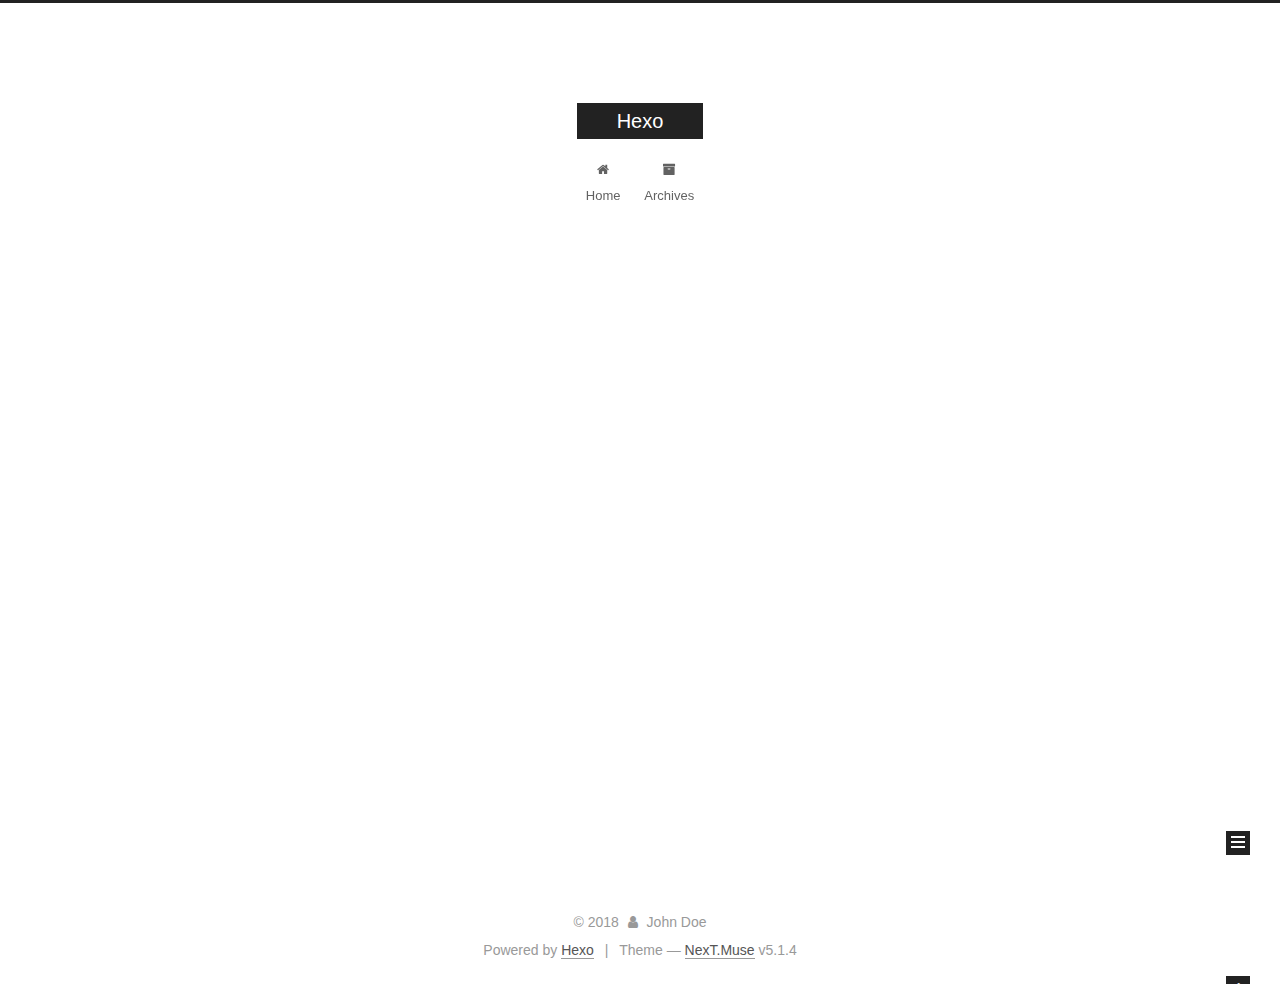
==== archives/index.html @ c9cc325c "Site updated: 2018-05-28 12:04:21" ====
<!DOCTYPE html>



  


<html class="theme-next muse use-motion" lang="">
<head>
  <meta charset="UTF-8"/>
<meta http-equiv="X-UA-Compatible" content="IE=edge" />
<meta name="viewport" content="width=device-width, initial-scale=1, maximum-scale=1"/>
<meta name="theme-color" content="#222">









<meta http-equiv="Cache-Control" content="no-transform" />
<meta http-equiv="Cache-Control" content="no-siteapp" />
















  
  
  <link href="/lib/fancybox/source/jquery.fancybox.css?v=2.1.5" rel="stylesheet" type="text/css" />







<link href="/lib/font-awesome/css/font-awesome.min.css?v=4.6.2" rel="stylesheet" type="text/css" />

<link href="/css/main.css?v=5.1.4" rel="stylesheet" type="text/css" />


  <link rel="apple-touch-icon" sizes="180x180" href="/images/apple-touch-icon-next.png?v=5.1.4">


  <link rel="icon" type="image/png" sizes="32x32" href="/images/favicon-32x32-next.png?v=5.1.4">


  <link rel="icon" type="image/png" sizes="16x16" href="/images/favicon-16x16-next.png?v=5.1.4">


  <link rel="mask-icon" href="/images/logo.svg?v=5.1.4" color="#222">





  <meta name="keywords" content="Hexo, NexT" />










<meta property="og:type" content="website">
<meta property="og:title" content="Hexo">
<meta property="og:url" content="http://yoursite.com/archives/index.html">
<meta property="og:site_name" content="Hexo">
<meta property="og:locale" content="default">
<meta name="twitter:card" content="summary">
<meta name="twitter:title" content="Hexo">



<script type="text/javascript" id="hexo.configurations">
  var NexT = window.NexT || {};
  var CONFIG = {
    root: '/',
    scheme: 'Muse',
    version: '5.1.4',
    sidebar: {"position":"left","display":"post","offset":12,"b2t":false,"scrollpercent":false,"onmobile":false},
    fancybox: true,
    tabs: true,
    motion: {"enable":true,"async":false,"transition":{"post_block":"fadeIn","post_header":"slideDownIn","post_body":"slideDownIn","coll_header":"slideLeftIn","sidebar":"slideUpIn"}},
    duoshuo: {
      userId: '0',
      author: 'Author'
    },
    algolia: {
      applicationID: '',
      apiKey: '',
      indexName: '',
      hits: {"per_page":10},
      labels: {"input_placeholder":"Search for Posts","hits_empty":"We didn't find any results for the search: ${query}","hits_stats":"${hits} results found in ${time} ms"}
    }
  };
</script>



  <link rel="canonical" href="http://yoursite.com/archives/"/>





  <title>Archive | Hexo</title>
  








</head>

<body itemscope itemtype="http://schema.org/WebPage" lang="default">

  
  
    
  

  <div class="container sidebar-position-left page-archive">
    <div class="headband"></div>

    <header id="header" class="header" itemscope itemtype="http://schema.org/WPHeader">
      <div class="header-inner"><div class="site-brand-wrapper">
  <div class="site-meta ">
    

    <div class="custom-logo-site-title">
      <a href="/"  class="brand" rel="start">
        <span class="logo-line-before"><i></i></span>
        <span class="site-title">Hexo</span>
        <span class="logo-line-after"><i></i></span>
      </a>
    </div>
      
        <p class="site-subtitle"></p>
      
  </div>

  <div class="site-nav-toggle">
    <button>
      <span class="btn-bar"></span>
      <span class="btn-bar"></span>
      <span class="btn-bar"></span>
    </button>
  </div>
</div>

<nav class="site-nav">
  

  
    <ul id="menu" class="menu">
      
        
        <li class="menu-item menu-item-home">
          <a href="/" rel="section">
            
              <i class="menu-item-icon fa fa-fw fa-home"></i> <br />
            
            Home
          </a>
        </li>
      
        
        <li class="menu-item menu-item-archives">
          <a href="/archives/" rel="section">
            
              <i class="menu-item-icon fa fa-fw fa-archive"></i> <br />
            
            Archives
          </a>
        </li>
      

      
    </ul>
  

  
</nav>



 </div>
    </header>

    <main id="main" class="main">
      <div class="main-inner">
        <div class="content-wrap">
          <div id="content" class="content">
            

  
  
  
  <div class="post-block archive">
    <div id="posts" class="posts-collapse">
      <span class="archive-move-on"></span>

      <span class="archive-page-counter">
        
        
        
          
        
        Um..! 3 posts in total. Keep on posting.
      </span>

      

        
        
        

        
          
          <div class="collection-title">
            <h1 class="archive-year" id="archive-year-2018">2018</h1>
          </div>
        
        

        

  <article class="post post-type-normal" itemscope itemtype="http://schema.org/Article">
    <header class="post-header">

      <h2 class="post-title">
        
            <a class="post-title-link" href="/2018/05/28/title/" itemprop="url">
              
                <span itemprop="name">title</span>
              
            </a>
        
      </h2>

      <div class="post-meta">
        <time class="post-time" itemprop="dateCreated"
              datetime="2018-05-28T11:27:52+08:00"
              content="2018-05-28" >
          05-28
        </time>
      </div>

    </header>
  </article>



      

        
        
        

        
        

        

  <article class="post post-type-normal" itemscope itemtype="http://schema.org/Article">
    <header class="post-header">

      <h2 class="post-title">
        
            <a class="post-title-link" href="/2018/05/28/hello-world/" itemprop="url">
              
                <span itemprop="name">Hello World</span>
              
            </a>
        
      </h2>

      <div class="post-meta">
        <time class="post-time" itemprop="dateCreated"
              datetime="2018-05-28T11:09:14+08:00"
              content="2018-05-28" >
          05-28
        </time>
      </div>

    </header>
  </article>



      

        
        
        

        
          
          <div class="collection-title">
            <h1 class="archive-year" id="archive-year-2017">2017</h1>
          </div>
        
        

        

  <article class="post post-type-normal" itemscope itemtype="http://schema.org/Article">
    <header class="post-header">

      <h2 class="post-title">
        
            <a class="post-title-link" href="/2017/04/10/查看电脑ssh_key命令行/" itemprop="url">
              
                <span itemprop="name">Untitled</span>
              
            </a>
        
      </h2>

      <div class="post-meta">
        <time class="post-time" itemprop="dateCreated"
              datetime="2017-04-10T11:03:25+08:00"
              content="2017-04-10" >
          04-10
        </time>
      </div>

    </header>
  </article>



      

    </div>
  </div>
  
  
  

  



          </div>
          


          

        </div>
        
          
  
  <div class="sidebar-toggle">
    <div class="sidebar-toggle-line-wrap">
      <span class="sidebar-toggle-line sidebar-toggle-line-first"></span>
      <span class="sidebar-toggle-line sidebar-toggle-line-middle"></span>
      <span class="sidebar-toggle-line sidebar-toggle-line-last"></span>
    </div>
  </div>

  <aside id="sidebar" class="sidebar">
    
    <div class="sidebar-inner">

      

      

      <section class="site-overview-wrap sidebar-panel sidebar-panel-active">
        <div class="site-overview">
          <div class="site-author motion-element" itemprop="author" itemscope itemtype="http://schema.org/Person">
            
              <p class="site-author-name" itemprop="name">John Doe</p>
              <p class="site-description motion-element" itemprop="description"></p>
          </div>

          <nav class="site-state motion-element">

            
              <div class="site-state-item site-state-posts">
              
                <a href="/archives/">
              
                  <span class="site-state-item-count">3</span>
                  <span class="site-state-item-name">posts</span>
                </a>
              </div>
            

            

            

          </nav>

          

          

          
          

          
          

          

        </div>
      </section>

      

      

    </div>
  </aside>


        
      </div>
    </main>

    <footer id="footer" class="footer">
      <div class="footer-inner">
        <div class="copyright">&copy; <span itemprop="copyrightYear">2018</span>
  <span class="with-love">
    <i class="fa fa-user"></i>
  </span>
  <span class="author" itemprop="copyrightHolder">John Doe</span>

  
</div>


  <div class="powered-by">Powered by <a class="theme-link" target="_blank" href="https://hexo.io">Hexo</a></div>



  <span class="post-meta-divider">|</span>



  <div class="theme-info">Theme &mdash; <a class="theme-link" target="_blank" href="https://github.com/iissnan/hexo-theme-next">NexT.Muse</a> v5.1.4</div>




        







        
      </div>
    </footer>

    
      <div class="back-to-top">
        <i class="fa fa-arrow-up"></i>
        
      </div>
    

    

  </div>

  

<script type="text/javascript">
  if (Object.prototype.toString.call(window.Promise) !== '[object Function]') {
    window.Promise = null;
  }
</script>









  












  
  
    <script type="text/javascript" src="/lib/jquery/index.js?v=2.1.3"></script>
  

  
  
    <script type="text/javascript" src="/lib/fastclick/lib/fastclick.min.js?v=1.0.6"></script>
  

  
  
    <script type="text/javascript" src="/lib/jquery_lazyload/jquery.lazyload.js?v=1.9.7"></script>
  

  
  
    <script type="text/javascript" src="/lib/velocity/velocity.min.js?v=1.2.1"></script>
  

  
  
    <script type="text/javascript" src="/lib/velocity/velocity.ui.min.js?v=1.2.1"></script>
  

  
  
    <script type="text/javascript" src="/lib/fancybox/source/jquery.fancybox.pack.js?v=2.1.5"></script>
  


  


  <script type="text/javascript" src="/js/src/utils.js?v=5.1.4"></script>

  <script type="text/javascript" src="/js/src/motion.js?v=5.1.4"></script>



  
  

  

  


  <script type="text/javascript" src="/js/src/bootstrap.js?v=5.1.4"></script>



  


  




	





  





  












  





  

  

  

  
  

  

  

  

</body>
</html>
---- css/main.css ----
/* normalize.css v3.0.2 | MIT License | git.io/normalize */
html {
  font-family: sans-serif; /* 1 */
  -ms-text-size-adjust: 100%; /* 2 */
  -webkit-text-size-adjust: 100%; /* 2 */
}
body {
  margin: 0;
}
article,
aside,
details,
figcaption,
figure,
footer,
header,
hgroup,
main,
menu,
nav,
section,
summary {
  display: block;
}
audio,
canvas,
progress,
video {
  display: inline-block; /* 1 */
  vertical-align: baseline; /* 2 */
}
audio:not([controls]) {
  display: none;
  height: 0;
}
[hidden],
template {
  display: none;
}
a {
  background-color: transparent;
}
a:active,
a:hover {
  outline: 0;
}
abbr[title] {
  border-bottom: 1px dotted;
}
b,
strong {
  font-weight: bold;
}
dfn {
  font-style: italic;
}
h1 {
  font-size: 2em;
  margin: 0.67em 0;
}
mark {
  background: #ff0;
  color: #000;
}
small {
  font-size: 80%;
}
sub,
sup {
  font-size: 75%;
  line-height: 0;
  position: relative;
  vertical-align: baseline;
}
sup {
  top: -0.5em;
}
sub {
  bottom: -0.25em;
}
img {
  border: 0;
}
svg:not(:root) {
  overflow: hidden;
}
figure {
  margin: 1em 40px;
}
hr {
  -moz-box-sizing: content-box;
  box-sizing: content-box;
  height: 0;
}
pre {
  overflow: auto;
}
code,
kbd,
pre,
samp {
  font-family: monospace, monospace;
  font-size: 1em;
}
button,
input,
optgroup,
select,
textarea {
  color: inherit; /* 1 */
  font: inherit; /* 2 */
  margin: 0; /* 3 */
}
button {
  overflow: visible;
}
button,
select {
  text-transform: none;
}
button,
html input[type="button"],
input[type="reset"],
input[type="submit"] {
  -webkit-appearance: button; /* 2 */
  cursor: pointer; /* 3 */
}
button[disabled],
html input[disabled] {
  cursor: default;
}
button::-moz-focus-inner,
input::-moz-focus-inner {
  border: 0;
  padding: 0;
}
input {
  line-height: normal;
}
input[type="checkbox"],
input[type="radio"] {
  box-sizing: border-box; /* 1 */
  padding: 0; /* 2 */
}
input[type="number"]::-webkit-inner-spin-button,
input[type="number"]::-webkit-outer-spin-button {
  height: auto;
}
input[type="search"] {
  -webkit-appearance: textfield; /* 1 */
  -moz-box-sizing: content-box;
  -webkit-box-sizing: content-box; /* 2 */
  box-sizing: content-box;
}
input[type="search"]::-webkit-search-cancel-button,
input[type="search"]::-webkit-search-decoration {
  -webkit-appearance: none;
}
fieldset {
  border: 1px solid #c0c0c0;
  margin: 0 2px;
  padding: 0.35em 0.625em 0.75em;
}
legend {
  border: 0; /* 1 */
  padding: 0; /* 2 */
}
textarea {
  overflow: auto;
}
optgroup {
  font-weight: bold;
}
table {
  border-collapse: collapse;
  border-spacing: 0;
}
td,
th {
  padding: 0;
}
::selection {
  background: #262a30;
  color: #fff;
}
body {
  position: relative;
  font-family: 'Lato', "PingFang SC", "Microsoft YaHei", sans-serif;
  font-size: 14px;
  line-height: 2;
  color: #555;
  background: #fff;
}
@media (max-width: 767px) {
  body {
    padding-right: 0 !important;
  }
}
@media (min-width: 768px) and (max-width: 991px) {
  body {
    padding-right: 0 !important;
  }
}
@media (min-width: 1600px) {
  body {
    font-size: 16px;
  }
}
h1,
h2,
h3,
h4,
h5,
h6 {
  margin: 0;
  padding: 0;
  font-weight: bold;
  line-height: 1.5;
  font-family: 'Lato', "PingFang SC", "Microsoft YaHei", sans-serif;
}
h2,
h3,
h4,
h5,
h6 {
  margin: 20px 0 15px;
}
h1 {
  font-size: 22px;
}
@media (max-width: 767px) {
  h1 {
    font-size: 18px;
  }
}
h2 {
  font-size: 20px;
}
@media (max-width: 767px) {
  h2 {
    font-size: 16px;
  }
}
h3 {
  font-size: 18px;
}
@media (max-width: 767px) {
  h3 {
    font-size: 14px;
  }
}
h4 {
  font-size: 16px;
}
@media (max-width: 767px) {
  h4 {
    font-size: 12px;
  }
}
h5 {
  font-size: 14px;
}
@media (max-width: 767px) {
  h5 {
    font-size: 10px;
  }
}
h6 {
  font-size: 12px;
}
@media (max-width: 767px) {
  h6 {
    font-size: 8px;
  }
}
p {
  margin: 0 0 20px 0;
}
a {
  color: #555;
  text-decoration: none;
  outline: none;
  border-bottom: 1px solid #999;
  word-wrap: break-word;
}
a:hover {
  color: #222;
  border-bottom-color: #222;
}
blockquote {
  margin: 0;
  padding: 0;
}
img {
  display: block;
  margin: auto;
  max-width: 100%;
  height: auto;
}
hr {
  margin: 40px 0;
  height: 3px;
  border: none;
  background-color: #ddd;
  background-image: repeating-linear-gradient(-45deg, #fff, #fff 4px, transparent 4px, transparent 8px);
}
blockquote {
  padding: 0 15px;
  color: #666;
  border-left: 4px solid #ddd;
}
blockquote cite::before {
  content: "-";
  padding: 0 5px;
}
dt {
  font-weight: 700;
}
dd {
  margin: 0;
  padding: 0;
}
kbd {
  border: 1px solid #ccc;
  border-radius: 0.2em;
  box-shadow: 0.1em 0.1em 0.2em rgba(0,0,0,0.1);
  background-color: #f9f9f9;
  font-family: inherit;
  background-image: -webkit-linear-gradient(top, #eee, #fff, #eee);
  padding: 0.1em 0.3em;
  white-space: nowrap;
}
.text-left {
  text-align: left;
}
.text-center {
  text-align: center;
}
.text-right {
  text-align: right;
}
.text-justify {
  text-align: justify;
}
.text-nowrap {
  white-space: nowrap;
}
.text-lowercase {
  text-transform: lowercase;
}
.text-uppercase {
  text-transform: uppercase;
}
.text-capitalize {
  text-transform: capitalize;
}
.center-block {
  display: block;
  margin-left: auto;
  margin-right: auto;
}
.clearfix:before,
.clearfix:after {
  content: " ";
  display: table;
}
.clearfix:after {
  clear: both;
}
.pullquote {
  width: 45%;
}
.pullquote.left {
  float: left;
  margin-left: 5px;
  margin-right: 10px;
}
.pullquote.right {
  float: right;
  margin-left: 10px;
  margin-right: 5px;
}
.affix.affix.affix {
  position: fixed;
}
.translation {
  margin-top: -20px;
  font-size: 14px;
  color: #999;
}
.scrollbar-measure {
  width: 100px;
  height: 100px;
  overflow: scroll;
  position: absolute;
  top: -9999px;
}
.use-motion .motion-element {
  opacity: 0;
}
table {
  margin: 20px 0;
  width: 100%;
  border-collapse: collapse;
  border-spacing: 0;
  border: 1px solid #ddd;
  font-size: 14px;
  table-layout: fixed;
  word-wrap: break-all;
}
table>tbody>tr:nth-of-type(odd) {
  background-color: #f9f9f9;
}
table>tbody>tr:hover {
  background-color: #f5f5f5;
}
caption,
th,
td {
  padding: 8px;
  text-align: left;
  vertical-align: middle;
  font-weight: normal;
}
th,
td {
  border-bottom: 3px solid #ddd;
  border-right: 1px solid #eee;
}
th {
  padding-bottom: 10px;
  font-weight: 700;
}
td {
  border-bottom-width: 1px;
}
html,
body {
  height: 100%;
}
.container {
  position: relative;
  min-height: 100%;
}
.header-inner {
  margin: 0 auto;
  padding: 100px 0 70px;
  width: 700px;
}
@media (min-width: 1600px) {
  .container .header-inner {
    width: 900px;
  }
}
.main {
  padding-bottom: 150px;
}
.main-inner {
  margin: 0 auto;
  width: 700px;
}
@media (min-width: 1600px) {
  .container .main-inner {
    width: 900px;
  }
}
.footer {
  position: absolute;
  left: 0;
  bottom: 0;
  width: 100%;
  min-height: 50px;
}
.footer-inner {
  box-sizing: border-box;
  margin: 20px auto;
  width: 700px;
}
@media (min-width: 1600px) {
  .container .footer-inner {
    width: 900px;
  }
}
pre,
.highlight {
  overflow: auto;
  margin: 20px 0;
  padding: 0;
  font-size: 13px;
  color: #4d4d4c;
  background: #f7f7f7;
  line-height: 1.6;
}
pre,
code {
  font-family: consolas, Menlo, "PingFang SC", "Microsoft YaHei", monospace;
}
code {
  padding: 2px 4px;
  word-wrap: break-word;
  color: #555;
  background: #eee;
  border-radius: 3px;
  font-size: 13px;
}
pre {
  padding: 10px;
}
pre code {
  padding: 0;
  color: #4d4d4c;
  background: none;
  text-shadow: none;
}
.highlight {
  border-radius: 1px;
}
.highlight pre {
  border: none;
  margin: 0;
  padding: 10px 0;
}
.highlight table {
  margin: 0;
  width: auto;
  border: none;
}
.highlight td {
  border: none;
  padding: 0;
}
.highlight figcaption {
  font-size: 1em;
  color: #4d4d4c;
  line-height: 1em;
  margin-bottom: 1em;
}
.highlight figcaption:before,
.highlight figcaption:after {
  content: " ";
  display: table;
}
.highlight figcaption:after {
  clear: both;
}
.highlight figcaption a {
  float: right;
  color: #4d4d4c;
}
.highlight figcaption a:hover {
  border-bottom-color: #4d4d4c;
}
.highlight .gutter pre {
  padding-left: 10px;
  padding-right: 10px;
  color: #869194;
  text-align: right;
  background-color: #eff2f3;
}
.highlight .code pre {
  width: 100%;
  padding-left: 10px;
  padding-right: 10px;
  background-color: #f7f7f7;
}
.highlight .line {
  height: 20px;
}
.gutter {
  -webkit-user-select: none;
  -moz-user-select: none;
  -ms-user-select: none;
  user-select: none;
}
.gist table {
  width: auto;
}
.gist table td {
  border: none;
}
pre .deletion {
  background: #fdd;
}
pre .addition {
  background: #dfd;
}
pre .meta {
  color: #8959a8;
}
pre .comment {
  color: #8e908c;
}
pre .variable,
pre .attribute,
pre .tag,
pre .regexp,
pre .ruby .constant,
pre .xml .tag .title,
pre .xml .pi,
pre .xml .doctype,
pre .html .doctype,
pre .css .id,
pre .css .class,
pre .css .pseudo {
  color: #c82829;
}
pre .number,
pre .preprocessor,
pre .built_in,
pre .literal,
pre .params,
pre .constant,
pre .command {
  color: #f5871f;
}
pre .ruby .class .title,
pre .css .rules .attribute,
pre .string,
pre .value,
pre .inheritance,
pre .header,
pre .ruby .symbol,
pre .xml .cdata,
pre .special,
pre .number,
pre .formula {
  color: #718c00;
}
pre .title,
pre .css .hexcolor {
  color: #3e999f;
}
pre .function,
pre .python .decorator,
pre .python .title,
pre .ruby .function .title,
pre .ruby .title .keyword,
pre .perl .sub,
pre .javascript .title,
pre .coffeescript .title {
  color: #4271ae;
}
pre .keyword,
pre .javascript .function {
  color: #8959a8;
}
.full-image.full-image.full-image.full-image {
  border: none;
  max-width: 100%;
  width: auto;
  margin: 20px auto 25px;
}
@media (min-width: 992px) {
  .full-image.full-image.full-image.full-image {
    max-width: none;
    width: 110%;
    margin: 25px -5%;
  }
}
.blockquote-center,
.page-home .post-type-quote blockquote,
.page-post-detail .post-type-quote blockquote {
  position: relative;
  margin: 40px 0;
  padding: 0;
  border-left: none;
  text-align: center;
}
.blockquote-center::before,
.page-home .post-type-quote blockquote::before,
.page-post-detail .post-type-quote blockquote::before,
.blockquote-center::after,
.page-home .post-type-quote blockquote::after,
.page-post-detail .post-type-quote blockquote::after {
  position: absolute;
  content: ' ';
  display: block;
  width: 100%;
  height: 24px;
  opacity: 0.2;
  background-repeat: no-repeat;
  background-position: 0 -6px;
  background-size: 22px 22px;
}
.blockquote-center::before,
.page-home .post-type-quote blockquote::before,
.page-post-detail .post-type-quote blockquote::before {
  top: -20px;
  background-image: url("../images/quote-l.svg");
  border-top: 1px solid #ccc;
}
.blockquote-center::after,
.page-home .post-type-quote blockquote::after,
.page-post-detail .post-type-quote blockquote::after {
  bottom: -20px;
  background-image: url("../images/quote-r.svg");
  border-bottom: 1px solid #ccc;
  background-position: 100% 8px;
}
.blockquote-center p,
.page-home .post-type-quote blockquote p,
.page-post-detail .post-type-quote blockquote p,
.blockquote-center div,
.page-home .post-type-quote blockquote div,
.page-post-detail .post-type-quote blockquote div {
  text-align: center;
}
.post .post-body .group-picture img {
  box-sizing: border-box;
  padding: 0 3px;
  border: none;
}
.post .group-picture-row {
  overflow: hidden;
  margin-top: 6px;
}
.post .group-picture-row:first-child {
  margin-top: 0;
}
.post .group-picture-column {
  float: left;
}
.page-post-detail .post-body .group-picture-column {
  float: none;
  margin-top: 10px;
  width: auto !important;
}
.page-post-detail .post-body .group-picture-column img {
  margin: 0 auto;
}
.page-archive .group-picture-container {
  overflow: hidden;
}
.page-archive .group-picture-row {
  float: left;
}
.page-archive .group-picture-row:first-child {
  margin-top: 6px;
}
.page-archive .group-picture-column {
  max-width: 150px;
  max-height: 150px;
}
.post-body .note {
  position: relative;
  padding: 15px;
  margin-bottom: 20px;
  border: 1px solid #eee;
  border-left-width: 5px;
  border-radius: 3px;
}
.post-body .note h2,
.post-body .note h3,
.post-body .note h4,
.post-body .note h5,
.post-body .note h6 {
  margin-top: 0;
  margin-bottom: 0;
  border-bottom: initial;
  padding-top: 0 !important;
}
.post-body .note p:first-child,
.post-body .note ul:first-child,
.post-body .note ol:first-child,
.post-body .note table:first-child,
.post-body .note pre:first-child,
.post-body .note blockquote:first-child {
  margin-top: 0;
}
.post-body .note p:last-child,
.post-body .note ul:last-child,
.post-body .note ol:last-child,
.post-body .note table:last-child,
.post-body .note pre:last-child,
.post-body .note blockquote:last-child {
  margin-bottom: 0;
}
.post-body .note.default {
  border-left-color: #777;
}
.post-body .note.default h2,
.post-body .note.default h3,
.post-body .note.default h4,
.post-body .note.default h5,
.post-body .note.default h6 {
  color: #777;
}
.post-body .note.primary {
  border-left-color: #6f42c1;
}
.post-body .note.primary h2,
.post-body .note.primary h3,
.post-body .note.primary h4,
.post-body .note.primary h5,
.post-body .note.primary h6 {
  color: #6f42c1;
}
.post-body .note.info {
  border-left-color: #428bca;
}
.post-body .note.info h2,
.post-body .note.info h3,
.post-body .note.info h4,
.post-body .note.info h5,
.post-body .note.info h6 {
  color: #428bca;
}
.post-body .note.success {
  border-left-color: #5cb85c;
}
.post-body .note.success h2,
.post-body .note.success h3,
.post-body .note.success h4,
.post-body .note.success h5,
.post-body .note.success h6 {
  color: #5cb85c;
}
.post-body .note.warning {
  border-left-color: #f0ad4e;
}
.post-body .note.warning h2,
.post-body .note.warning h3,
.post-body .note.warning h4,
.post-body .note.warning h5,
.post-body .note.warning h6 {
  color: #f0ad4e;
}
.post-body .note.danger {
  border-left-color: #d9534f;
}
.post-body .note.danger h2,
.post-body .note.danger h3,
.post-body .note.danger h4,
.post-body .note.danger h5,
.post-body .note.danger h6 {
  color: #d9534f;
}
.post-body .label {
  display: inline;
  padding: 0 2px;
  white-space: nowrap;
}
.post-body .label.default {
  background-color: #f0f0f0;
}
.post-body .label.primary {
  background-color: #efe6f7;
}
.post-body .label.info {
  background-color: #e5f2f8;
}
.post-body .label.success {
  background-color: #e7f4e9;
}
.post-body .label.warning {
  background-color: #fcf6e1;
}
.post-body .label.danger {
  background-color: #fae8eb;
}
.post-body .tabs {
  position: relative;
  display: block;
  margin-bottom: 20px;
  padding-top: 10px;
}
.post-body .tabs ul.nav-tabs {
  margin: 0;
  padding: 0;
  display: flex;
  margin-bottom: -1px;
}
@media (max-width: 413px) {
  .post-body .tabs ul.nav-tabs {
    display: block;
    margin-bottom: 5px;
  }
}
.post-body .tabs ul.nav-tabs li.tab {
  list-style-type: none !important;
  margin: 0 0.25em 0 0;
  border-top: 3px solid transparent;
  border-left: 1px solid transparent;
  border-right: 1px solid transparent;
}
@media (max-width: 413px) {
  .post-body .tabs ul.nav-tabs li.tab {
    margin: initial;
    border-top: 1px solid transparent;
    border-left: 3px solid transparent;
    border-right: 1px solid transparent;
    border-bottom: 1px solid transparent;
  }
}
.post-body .tabs ul.nav-tabs li.tab a {
  outline: 0;
  border-bottom: initial;
  display: block;
  line-height: 1.8em;
  padding: 0.25em 0.75em;
  transition-duration: 0.2s;
  transition-timing-function: ease-out;
  transition-delay: 0s;
}
.post-body .tabs ul.nav-tabs li.tab a i {
  width: 1.285714285714286em;
}
.post-body .tabs ul.nav-tabs li.tab.active {
  border-top: 3px solid #fc6423;
  border-left: 1px solid #ddd;
  border-right: 1px solid #ddd;
  background-color: #fff;
}
@media (max-width: 413px) {
  .post-body .tabs ul.nav-tabs li.tab.active {
    border-top: 1px solid #ddd;
    border-left: 3px solid #fc6423;
    border-right: 1px solid #ddd;
    border-bottom: 1px solid #ddd;
  }
}
.post-body .tabs ul.nav-tabs li.tab.active a {
  cursor: default;
  color: #555;
}
.post-body .tabs .tab-content {
  background-color: #fff;
}
.post-body .tabs .tab-content .tab-pane {
  border: 1px solid #ddd;
  padding: 20px 20px 0 20px;
}
.post-body .tabs .tab-content .tab-pane:not(.active) {
  display: none !important;
}
.post-body .tabs .tab-content .tab-pane.active {
  display: block !important;
}
.btn {
  display: inline-block;
  padding: 0 20px;
  font-size: 14px;
  color: #fff;
  background: #222;
  border: 2px solid #222;
  text-decoration: none;
  border-radius: 0;
  transition-property: background-color;
  transition-duration: 0.2s;
  transition-timing-function: ease-in-out;
  transition-delay: 0s;
  line-height: 2;
}
.btn:hover {
  border-color: #222;
  color: #222;
  background: #fff;
}
.btn +.btn {
  margin: 0 0 8px 8px;
}
.btn .fa-fw {
  width: 1.285714285714286em;
  text-align: left;
}
.btn-bar {
  display: block;
  width: 22px;
  height: 2px;
  background: #555;
  border-radius: 1px;
}
.btn-bar+.btn-bar {
  margin-top: 4px;
}
.pagination {
  margin: 120px 0 40px;
  text-align: center;
  border-top: 1px solid #eee;
}
.page-number-basic,
.pagination .prev,
.pagination .next,
.pagination .page-number,
.pagination .space {
  display: inline-block;
  position: relative;
  top: -1px;
  margin: 0 10px;
  padding: 0 11px;
}
@media (max-width: 767px) {
  .page-number-basic,
  .pagination .prev,
  .pagination .next,
  .pagination .page-number,
  .pagination .space {
    margin: 0 5px;
  }
}
.pagination .prev,
.pagination .next,
.pagination .page-number {
  border-bottom: 0;
  border-top: 1px solid #eee;
  transition-property: border-color;
  transition-duration: 0.2s;
  transition-timing-function: ease-in-out;
  transition-delay: 0s;
}
.pagination .prev:hover,
.pagination .next:hover,
.pagination .page-number:hover {
  border-top-color: #222;
}
.pagination .space {
  padding: 0;
  margin: 0;
}
.pagination .prev {
  margin-left: 0;
}
.pagination .next {
  margin-right: 0;
}
.pagination .page-number.current {
  color: #fff;
  background: #ccc;
  border-top-color: #ccc;
}
@media (max-width: 767px) {
  .pagination {
    border-top: none;
  }
  .pagination .prev,
  .pagination .next,
  .pagination .page-number {
    margin-bottom: 10px;
    border-top: 0;
    border-bottom: 1px solid #eee;
    padding: 0 10px;
  }
  .pagination .prev:hover,
  .pagination .next:hover,
  .pagination .page-number:hover {
    border-bottom-color: #222;
  }
}
.comments {
  margin: 60px 20px 0;
}
.tag-cloud {
  text-align: center;
}
.tag-cloud a {
  display: inline-block;
  margin: 10px;
}
.back-to-top {
  box-sizing: border-box;
  position: fixed;
  bottom: -100px;
  right: 30px;
  z-index: 1050;
  padding: 0 6px;
  width: 24px;
  background: #222;
  font-size: 12px;
  opacity: 1;
  color: #fff;
  cursor: pointer;
  text-align: center;
  -webkit-transform: translateZ(0);
  transition-property: bottom;
  transition-duration: 0.2s;
  transition-timing-function: ease-in-out;
  transition-delay: 0s;
}
@media (min-width: 768px) and (max-width: 991px) {
  .back-to-top {
    display: none !important;
  }
}
@media (max-width: 767px) {
  .back-to-top {
    display: none !important;
  }
}
.back-to-top.back-to-top-on {
  bottom: 19px;
}
.header {
  background: transparent;
}
.header-inner {
  position: relative;
}
.headband {
  height: 3px;
  background: #222;
}
.site-meta {
  margin: 0;
  text-align: center;
}
@media (max-width: 767px) {
  .site-meta {
    text-align: center;
  }
}
.brand {
  position: relative;
  display: inline-block;
  padding: 0 40px;
  color: #fff;
  background: #222;
  border-bottom: none;
}
.brand:hover {
  color: #fff;
}
.logo {
  display: inline-block;
  margin-right: 5px;
  line-height: 36px;
  vertical-align: top;
}
.site-title {
  display: inline-block;
  vertical-align: top;
  line-height: 36px;
  font-size: 20px;
  font-weight: normal;
  font-family: 'Lato', "PingFang SC", "Microsoft YaHei", sans-serif;
}
.site-subtitle {
  margin-top: 10px;
  font-size: 13px;
  color: #999;
}
.use-motion .brand {
  opacity: 0;
}
.use-motion .logo,
.use-motion .site-title,
.use-motion .site-subtitle {
  opacity: 0;
  position: relative;
  top: -10px;
}
.site-nav-toggle {
  display: none;
  position: absolute;
  top: 10px;
  left: 10px;
}
@media (max-width: 767px) {
  .site-nav-toggle {
    display: block;
  }
}
.site-nav-toggle button {
  margin-top: 2px;
  padding: 9px 10px;
  background: transparent;
  border: none;
}
@media (max-width: 767px) {
  .site-nav {
    display: none;
    margin: 0 -10px;
    padding: 0 10px;
    clear: both;
    border-top: 1px solid #ddd;
  }
}
@media (min-width: 768px) and (max-width: 991px) {
  .site-nav {
    display: block !important;
  }
}
@media (min-width: 992px) {
  .site-nav {
    display: block !important;
  }
}
.menu {
  margin-top: 20px;
  padding-left: 0;
  text-align: center;
}
.menu .menu-item {
  display: inline-block;
  margin: 0 10px;
  list-style: none;
}
@media screen and (max-width: 767px) {
  .menu .menu-item {
    margin-top: 10px;
  }
}
.menu .menu-item a {
  display: block;
  font-size: 13px;
  line-height: inherit;
  border-bottom: 1px solid transparent;
  transition-property: border-color;
  transition-duration: 0.2s;
  transition-timing-function: ease-in-out;
  transition-delay: 0s;
}
.menu .menu-item a:hover {
  border-bottom-color: #222;
}
.menu .menu-item .fa {
  margin-right: 5px;
}
.use-motion .menu-item {
  opacity: 0;
}
.post-body {
  font-family: 'Lato', "PingFang SC", "Microsoft YaHei", sans-serif;
}
@media (max-width: 767px) {
  .post-body {
    word-break: break-word;
  }
}
.post-body .fancybox img {
  display: block !important;
  margin: 0 auto;
  cursor: pointer;
  cursor: zoom-in;
  cursor: -webkit-zoom-in;
}
.post-body .image-caption,
.post-body .figure .caption {
  margin: -20px auto 15px;
  text-align: center;
  font-size: 14px;
  color: #999;
  font-weight: bold;
  line-height: 1;
}
.post-sticky-flag {
  display: inline-block;
  font-size: 16px;
  -ms-transform: rotate(30deg);
  -webkit-transform: rotate(30deg);
  -moz-transform: rotate(30deg);
  -ms-transform: rotate(30deg);
  -o-transform: rotate(30deg);
  transform: rotate(30deg);
}
.use-motion .post-block,
.use-motion .pagination,
.use-motion .comments {
  opacity: 0;
}
.use-motion .post-header {
  opacity: 0;
}
.use-motion .post-body {
  opacity: 0;
}
.use-motion .collection-title {
  opacity: 0;
}
.posts-expand {
  padding-top: 40px;
}
@media (max-width: 767px) {
  .posts-expand {
    margin: 0 20px;
  }
  .post-body pre .gutter pre {
    padding-right: 10px;
  }
  .post-body .highlight {
    margin-left: 0px;
    margin-right: 0px;
    padding: 0;
  }
  .post-body .highlight .gutter pre {
    padding-right: 10px;
  }
}
@media (min-width: 992px) {
  .posts-expand .post-body {
    text-align: justify;
  }
}
.posts-expand .post-body h2,
.posts-expand .post-body h3,
.posts-expand .post-body h4,
.posts-expand .post-body h5,
.posts-expand .post-body h6 {
  padding-top: 10px;
}
.posts-expand .post-body h2 .header-anchor,
.posts-expand .post-body h3 .header-anchor,
.posts-expand .post-body h4 .header-anchor,
.posts-expand .post-body h5 .header-anchor,
.posts-expand .post-body h6 .header-anchor {
  float: right;
  margin-left: 10px;
  color: #ccc;
  border-bottom-style: none;
  visibility: hidden;
}
.posts-expand .post-body h2 .header-anchor:hover,
.posts-expand .post-body h3 .header-anchor:hover,
.posts-expand .post-body h4 .header-anchor:hover,
.posts-expand .post-body h5 .header-anchor:hover,
.posts-expand .post-body h6 .header-anchor:hover {
  color: inherit;
}
.posts-expand .post-body h2:hover .header-anchor,
.posts-expand .post-body h3:hover .header-anchor,
.posts-expand .post-body h4:hover .header-anchor,
.posts-expand .post-body h5:hover .header-anchor,
.posts-expand .post-body h6:hover .header-anchor {
  visibility: visible;
}
.posts-expand .post-body ul li {
  list-style: circle;
}
.posts-expand .post-body img {
  box-sizing: border-box;
  margin: auto;
  padding: 3px;
  border: 1px solid #ddd;
}
.posts-expand .post-body .fancybox img {
  margin: 0 auto 25px;
}
@media (max-width: 767px) {
  .posts-collapse {
    margin: 0 20px;
  }
  .posts-collapse .post-title,
  .posts-collapse .post-meta {
    display: block;
    width: auto;
    text-align: left;
  }
}
.posts-collapse {
  position: relative;
  z-index: 1010;
  margin-left: 55px;
}
.posts-collapse::after {
  content: " ";
  position: absolute;
  top: 20px;
  left: 0;
  margin-left: -2px;
  width: 4px;
  height: 100%;
  background: #f5f5f5;
  z-index: -1;
}
@media (max-width: 767px) {
  .posts-collapse {
    margin: 0 20px;
  }
}
.posts-collapse .collection-title {
  position: relative;
  margin: 60px 0;
}
.posts-collapse .collection-title h1,
.posts-collapse .collection-title h2 {
  margin-left: 20px;
}
.posts-collapse .collection-title small {
  color: #bbb;
  margin-left: 5px;
}
.posts-collapse .collection-title::before {
  content: " ";
  position: absolute;
  left: 0;
  top: 50%;
  margin-left: -4px;
  margin-top: -4px;
  width: 8px;
  height: 8px;
  background: #bbb;
  border-radius: 50%;
}
.posts-collapse .post {
  margin: 30px 0;
}
.posts-collapse .post-header {
  position: relative;
  transition-duration: 0.2s;
  transition-timing-function: ease-in-out;
  transition-delay: 0s;
  transition-property: border;
  border-bottom: 1px dashed #ccc;
}
.posts-collapse .post-header::before {
  content: " ";
  position: absolute;
  left: 0;
  top: 12px;
  width: 6px;
  height: 6px;
  margin-left: -4px;
  background: #bbb;
  border-radius: 50%;
  border: 1px solid #fff;
  transition-duration: 0.2s;
  transition-timing-function: ease-in-out;
  transition-delay: 0s;
  transition-property: background;
}
.posts-collapse .post-header:hover {
  border-bottom-color: #666;
}
.posts-collapse .post-header:hover::before {
  background: #222;
}
.posts-collapse .post-meta {
  position: absolute;
  font-size: 12px;
  left: 20px;
  top: 5px;
}
.posts-collapse .post-comments-count {
  display: none;
}
.posts-collapse .post-title {
  margin-left: 60px;
  font-size: 16px;
  font-weight: normal;
  line-height: inherit;
}
.posts-collapse .post-title::after {
  margin-left: 3px;
  opacity: 0.6;
}
.posts-collapse .post-title a {
  color: #666;
  border-bottom: none;
}
.page-home .post-type-quote .post-header,
.page-post-detail .post-type-quote .post-header,
.page-home .post-type-quote .post-tags,
.page-post-detail .post-type-quote .post-tags {
  display: none;
}
.posts-expand .post-title {
  text-align: center;
  word-break: break-word;
  font-weight: 400;
}
.posts-expand .post-title-link {
  display: inline-block;
  position: relative;
  color: #555;
  border-bottom: none;
  line-height: 1.2;
  vertical-align: top;
}
.posts-expand .post-title-link::before {
  content: "";
  position: absolute;
  width: 100%;
  height: 2px;
  bottom: 0;
  left: 0;
  background-color: #000;
  visibility: hidden;
  -webkit-transform: scaleX(0);
  -moz-transform: scaleX(0);
  -ms-transform: scaleX(0);
  -o-transform: scaleX(0);
  transform: scaleX(0);
  transition-duration: 0.2s;
  transition-timing-function: ease-in-out;
  transition-delay: 0s;
}
.posts-expand .post-title-link:hover::before {
  visibility: visible;
  -webkit-transform: scaleX(1);
  -moz-transform: scaleX(1);
  -ms-transform: scaleX(1);
  -o-transform: scaleX(1);
  transform: scaleX(1);
}
.posts-expand .post-title-link .fa {
  font-size: 16px;
}
.posts-expand .post-meta {
  margin: 3px 0 60px 0;
  color: #999;
  font-family: 'Lato', "PingFang SC", "Microsoft YaHei", sans-serif;
  font-size: 12px;
  text-align: center;
}
.posts-expand .post-meta .post-category-list {
  display: inline-block;
  margin: 0;
  padding: 3px;
}
.posts-expand .post-meta .post-category-list-link {
  color: #999;
}
.posts-expand .post-meta .post-description {
  font-size: 14px;
  margin-top: 2px;
}
.post-meta-divider {
  margin: 0 0.5em;
}
.post-meta-item-icon {
  margin-right: 3px;
}
@media (min-width: 768px) and (max-width: 991px) {
  .post-meta-item-icon {
    display: inline-block;
  }
}
@media (max-width: 767px) {
  .post-meta-item-icon {
    display: inline-block;
  }
}
@media (min-width: 768px) and (max-width: 991px) {
  .post-meta-item-text {
    display: none;
  }
}
@media (max-width: 767px) {
  .post-meta-item-text {
    display: none;
  }
}
@media (max-width: 767px) {
  .posts-expand .post-comments-count {
    display: none;
  }
}
.post-button {
  margin-top: 40px;
}
.posts-expand .post-tags {
  margin-top: 40px;
  text-align: center;
}
.posts-expand .post-tags a {
  display: inline-block;
  margin-right: 10px;
  font-size: 13px;
}
.post-nav {
  display: table;
  margin-top: 15px;
  width: 100%;
  border-top: 1px solid #eee;
}
.post-nav-divider {
  display: table-cell;
  width: 10%;
}
.post-nav-item {
  display: table-cell;
  padding: 10px 0 0 0;
  width: 45%;
  vertical-align: top;
}
.post-nav-item a {
  position: relative;
  display: block;
  line-height: 25px;
  font-size: 14px;
  color: #555;
  border-bottom: none;
}
.post-nav-item a:hover {
  color: #222;
  border-bottom: none;
}
.post-nav-item a:active {
  top: 2px;
}
.post-nav-item .fa {
  position: absolute;
  top: 8px;
  left: 0;
  font-size: 12px;
}
.post-nav-next a {
  padding-left: 15px;
}
.post-nav-prev {
  text-align: right;
}
.post-nav-prev a {
  padding-right: 15px;
}
.post-nav-prev .fa {
  right: 0;
  left: auto;
}
.posts-expand .post-eof {
  display: block;
  margin: 80px auto 60px;
  width: 8%;
  height: 1px;
  background: #ccc;
  text-align: center;
}
.post:last-child .post-eof.post-eof.post-eof {
  display: none;
}
.post-gallery {
  display: table;
  table-layout: fixed;
  width: 100%;
  border-collapse: separate;
}
.post-gallery-row {
  display: table-row;
}
.post-gallery .post-gallery-img {
  display: table-cell;
  text-align: center;
  vertical-align: middle;
  border: none;
}
.post-gallery .post-gallery-img img {
  max-width: 100%;
  max-height: 100%;
  border: none;
}
.fancybox-close,
.fancybox-close:hover {
  border: none;
}
.rtl.post-body p,
.rtl.post-body a,
.rtl.post-body h1,
.rtl.post-body h2,
.rtl.post-body h3,
.rtl.post-body h4,
.rtl.post-body h5,
.rtl.post-body h6,
.rtl.post-body li,
.rtl.post-body ul,
.rtl.post-body ol {
  direction: rtl;
  font-family: UKIJ Ekran;
}
.rtl.post-title {
  font-family: UKIJ Ekran;
}
.sidebar {
  position: fixed;
  right: 0;
  top: 0;
  bottom: 0;
  width: 0;
  z-index: 1040;
  box-shadow: inset 0 2px 6px #000;
  background: #222;
  -webkit-transform: translateZ(0);
}
.sidebar a {
  color: #999;
  border-bottom-color: #555;
}
.sidebar a:hover {
  color: #eee;
}
@media (min-width: 768px) and (max-width: 991px) {
  .sidebar {
    display: none !important;
  }
}
@media (max-width: 767px) {
  .sidebar {
    display: none !important;
  }
}
.sidebar-inner {
  position: relative;
  padding: 20px 10px;
  color: #999;
  text-align: center;
}
.site-overview-wrap {
  overflow: hidden;
}
.site-overview {
  overflow-y: auto;
  overflow-x: hidden;
}
.sidebar-toggle {
  position: fixed;
  right: 30px;
  bottom: 45px;
  width: 14px;
  height: 14px;
  padding: 5px;
  background: #222;
  line-height: 0;
  z-index: 1050;
  cursor: pointer;
  -webkit-transform: translateZ(0);
}
@media (min-width: 768px) and (max-width: 991px) {
  .sidebar-toggle {
    display: none !important;
  }
}
@media (max-width: 767px) {
  .sidebar-toggle {
    display: none !important;
  }
}
.sidebar-toggle-line {
  position: relative;
  display: inline-block;
  vertical-align: top;
  height: 2px;
  width: 100%;
  background: #fff;
  margin-top: 3px;
}
.sidebar-toggle-line:first-child {
  margin-top: 0;
}
.site-author-image {
  display: block;
  margin: 0 auto;
  padding: 2px;
  max-width: 96px;
  height: auto;
  border: 2px solid #333;
}
.site-author-name {
  margin: 5px 0 0;
  text-align: center;
  color: #f5f5f5;
  font-weight: normal;
}
.site-description {
  margin-top: 5px;
  text-align: center;
  font-size: 14px;
  color: #999;
}
.site-state {
  overflow: hidden;
  line-height: 1.4;
  white-space: nowrap;
  text-align: center;
}
.site-state-item {
  display: inline-block;
  padding: 0 15px;
  border-left: 1px solid #333;
}
.site-state-item:first-child {
  border-left: none;
}
.site-state-item a {
  border-bottom: none;
}
.site-state-item-count {
  display: block;
  text-align: center;
  color: inherit;
  font-weight: 600;
  font-size: 18px;
}
.site-state-item-name {
  font-size: 13px;
  color: inherit;
}
.feed-link {
  margin-top: 20px;
}
.feed-link a {
  display: inline-block;
  padding: 0 15px;
  color: #fc6423;
  border: 1px solid #fc6423;
  border-radius: 4px;
}
.feed-link a i {
  color: #fc6423;
  font-size: 14px;
}
.feed-link a:hover {
  color: #fff;
  background: #fc6423;
}
.feed-link a:hover i {
  color: #fff;
}
.links-of-author {
  margin-top: 20px;
}
.links-of-author a {
  display: inline-block;
  vertical-align: middle;
  margin-right: 10px;
  margin-bottom: 10px;
  border-bottom-color: #555;
  font-size: 13px;
}
.links-of-author a:before {
  display: inline-block;
  vertical-align: middle;
  margin-right: 3px;
  content: " ";
  width: 4px;
  height: 4px;
  border-radius: 50%;
  background: #ff7508;
}
.links-of-blogroll {
  font-size: 13px;
}
.links-of-blogroll-title {
  margin-top: 20px;
  font-size: 14px;
  font-weight: 600;
}
.links-of-blogroll-list {
  margin: 0;
  padding: 0;
  list-style: none;
}
.links-of-blogroll-item {
  padding: 2px 10px;
}
.links-of-blogroll-item a {
  max-width: 280px;
  box-sizing: border-box;
  display: inline-block;
  overflow: hidden;
  white-space: nowrap;
  text-overflow: ellipsis;
}
.sidebar-nav {
  margin: 0 0 20px;
  padding-left: 0;
}
.sidebar-nav li {
  display: inline-block;
  cursor: pointer;
  border-bottom: 1px solid transparent;
  font-size: 14px;
  color: #555;
}
.sidebar-nav li:hover {
  color: #f5f5f5;
}
.page-post-detail .sidebar-nav-toc {
  padding: 0 5px;
}
.page-post-detail .sidebar-nav-overview {
  margin-left: 10px;
}
.sidebar-nav .sidebar-nav-active {
  color: #87daff;
  border-bottom-color: #87daff;
}
.sidebar-nav .sidebar-nav-active:hover {
  color: #87daff;
}
.sidebar-panel {
  display: none;
}
.sidebar-panel-active {
  display: block;
}
.post-toc-empty {
  font-size: 14px;
  color: #666;
}
.post-toc-wrap {
  overflow: hidden;
}
.post-toc {
  overflow: auto;
}
.post-toc ol {
  margin: 0;
  padding: 0 2px 5px 10px;
  text-align: left;
  list-style: none;
  font-size: 14px;
}
.post-toc ol > ol {
  padding-left: 0;
}
.post-toc ol a {
  transition-duration: 0.2s;
  transition-timing-function: ease-in-out;
  transition-delay: 0s;
  transition-property: all;
  color: #999;
  border-bottom-color: #555;
}
.post-toc ol a:hover {
  color: #ccc;
  border-bottom-color: #ccc;
}
.post-toc .nav-item {
  overflow: hidden;
  text-overflow: ellipsis;
  text-align: justify;
  white-space: nowrap;
  line-height: 1.8;
}
.post-toc .nav .nav-child {
  display: none;
}
.post-toc .nav .active > .nav-child {
  display: block;
}
.post-toc .nav .active-current > .nav-child {
  display: block;
}
.post-toc .nav .active-current > .nav-child > .nav-item {
  display: block;
}
.post-toc .nav .active > a {
  color: #87daff;
  border-bottom-color: #87daff;
}
.post-toc .nav .active-current > a {
  color: #87daff;
}
.post-toc .nav .active-current > a:hover {
  color: #87daff;
}
.footer {
  font-size: 14px;
  color: #999;
}
.footer img {
  border: none;
}
.footer-inner {
  text-align: center;
}
.with-love {
  display: inline-block;
  margin: 0 5px;
}
.powered-by,
.theme-info {
  display: inline-block;
}
.cc-license {
  margin-top: 10px;
  text-align: center;
}
.cc-license .cc-opacity {
  opacity: 0.7;
  border-bottom: none;
}
.cc-license .cc-opacity:hover {
  opacity: 0.9;
}
.cc-license img {
  display: inline-block;
}
.theme-next #ds-thread #ds-reset {
  color: #555;
}
.theme-next #ds-thread #ds-reset .ds-replybox {
  margin-bottom: 30px;
}
.theme-next #ds-thread #ds-reset .ds-replybox .ds-avatar,
.theme-next #ds-reset .ds-avatar img {
  box-shadow: none;
}
.theme-next #ds-thread #ds-reset .ds-textarea-wrapper {
  border-color: #c7d4e1;
  background: none;
  border-top-right-radius: 3px;
  border-top-left-radius: 3px;
}
.theme-next #ds-thread #ds-reset .ds-textarea-wrapper textarea {
  height: 60px;
}
.theme-next #ds-reset .ds-rounded-top {
  border-radius: 0;
}
.theme-next #ds-thread #ds-reset .ds-post-toolbar {
  box-sizing: border-box;
  border: 1px solid #c7d4e1;
  background: #f6f8fa;
}
.theme-next #ds-thread #ds-reset .ds-post-options {
  height: 40px;
  border: none;
  background: none;
}
.theme-next #ds-thread #ds-reset .ds-toolbar-buttons {
  top: 11px;
}
.theme-next #ds-thread #ds-reset .ds-sync {
  top: 5px;
}
.theme-next #ds-thread #ds-reset .ds-post-button {
  top: 4px;
  right: 5px;
  width: 90px;
  height: 30px;
  border: 1px solid #c5ced7;
  border-radius: 3px;
  background-image: linear-gradient(#fbfbfc, #f5f7f9);
  color: #60676d;
}
.theme-next #ds-thread #ds-reset .ds-post-button:hover {
  background-position: 0 -30px;
  color: #60676d;
}
.theme-next #ds-thread #ds-reset .ds-comments-info {
  padding: 10px 0;
}
.theme-next #ds-thread #ds-reset .ds-sort {
  display: none;
}
.theme-next #ds-thread #ds-reset li.ds-tab a.ds-current {
  border: none;
  background: #f6f8fa;
  color: #60676d;
}
.theme-next #ds-thread #ds-reset li.ds-tab a.ds-current:hover {
  background-color: #e9f0f7;
  color: #60676d;
}
.theme-next #ds-thread #ds-reset li.ds-tab a {
  border-radius: 2px;
  padding: 5px;
}
.theme-next #ds-thread #ds-reset .ds-login-buttons p {
  color: #999;
  line-height: 36px;
}
.theme-next #ds-thread #ds-reset .ds-login-buttons .ds-service-list li {
  height: 28px;
}
.theme-next #ds-thread #ds-reset .ds-service-list a {
  background: none;
  padding: 5px;
  border: 1px solid;
  border-radius: 3px;
  text-align: center;
}
.theme-next #ds-thread #ds-reset .ds-service-list a:hover {
  color: #fff;
  background: #666;
}
.theme-next #ds-thread #ds-reset .ds-service-list .ds-weibo {
  color: #fc9b00;
  border-color: #fc9b00;
}
.theme-next #ds-thread #ds-reset .ds-service-list .ds-weibo:hover {
  background: #fc9b00;
}
.theme-next #ds-thread #ds-reset .ds-service-list .ds-qq {
  color: #60a3ec;
  border-color: #60a3ec;
}
.theme-next #ds-thread #ds-reset .ds-service-list .ds-qq:hover {
  background: #60a3ec;
}
.theme-next #ds-thread #ds-reset .ds-service-list .ds-renren {
  color: #2e7ac4;
  border-color: #2e7ac4;
}
.theme-next #ds-thread #ds-reset .ds-service-list .ds-renren:hover {
  background: #2e7ac4;
}
.theme-next #ds-thread #ds-reset .ds-service-list .ds-douban {
  color: #37994c;
  border-color: #37994c;
}
.theme-next #ds-thread #ds-reset .ds-service-list .ds-douban:hover {
  background: #37994c;
}
.theme-next #ds-thread #ds-reset .ds-service-list .ds-kaixin {
  color: #fef20d;
  border-color: #fef20d;
}
.theme-next #ds-thread #ds-reset .ds-service-list .ds-kaixin:hover {
  background: #fef20d;
}
.theme-next #ds-thread #ds-reset .ds-service-list .ds-netease {
  color: #f00;
  border-color: #f00;
}
.theme-next #ds-thread #ds-reset .ds-service-list .ds-netease:hover {
  background: #f00;
}
.theme-next #ds-thread #ds-reset .ds-service-list .ds-sohu {
  color: #ffcb05;
  border-color: #ffcb05;
}
.theme-next #ds-thread #ds-reset .ds-service-list .ds-sohu:hover {
  background: #ffcb05;
}
.theme-next #ds-thread #ds-reset .ds-service-list .ds-baidu {
  color: #2831e0;
  border-color: #2831e0;
}
.theme-next #ds-thread #ds-reset .ds-service-list .ds-baidu:hover {
  background: #2831e0;
}
.theme-next #ds-thread #ds-reset .ds-service-list .ds-google {
  color: #166bec;
  border-color: #166bec;
}
.theme-next #ds-thread #ds-reset .ds-service-list .ds-google:hover {
  background: #166bec;
}
.theme-next #ds-thread #ds-reset .ds-service-list .ds-weixin {
  color: #00ce0d;
  border-color: #00ce0d;
}
.theme-next #ds-thread #ds-reset .ds-service-list .ds-weixin:hover {
  background: #00ce0d;
}
.theme-next #ds-thread #ds-reset .ds-service-list .ds-more-services {
  border: none;
}
.theme-next #ds-thread #ds-reset .ds-service-list .ds-more-services:hover {
  background: none;
}
.theme-next #ds-reset .duoshuo-ua-admin {
  display: inline-block;
  color: #f00;
}
.theme-next #ds-reset .duoshuo-ua-platform,
.theme-next #ds-reset .duoshuo-ua-browser {
  color: #ccc;
}
.theme-next #ds-reset .duoshuo-ua-platform .fa,
.theme-next #ds-reset .duoshuo-ua-browser .fa {
  display: inline-block;
  margin-right: 3px;
}
.theme-next #ds-reset .duoshuo-ua-separator {
  display: inline-block;
  margin-left: 5px;
}
.theme-next .this_ua {
  background-color: #ccc !important;
  border-radius: 4px;
  padding: 0 5px !important;
  margin: 1px 1px !important;
  border: 1px solid #bbb !important;
  color: #fff;
  display: inline-block !important;
}
.theme-next .this_ua.admin {
  background-color: #d9534f !important;
  border-color: #d9534f !important;
}
.theme-next .this_ua.platform.iOS,
.theme-next .this_ua.platform.Mac,
.theme-next .this_ua.platform.Windows {
  background-color: #39b3d7 !important;
  border-color: #46b8da !important;
}
.theme-next .this_ua.platform.Linux {
  background-color: #3a3a3a !important;
  border-color: #1f1f1f !important;
}
.theme-next .this_ua.platform.Android {
  background-color: #00c47d !important;
  border-color: #01b171 !important;
}
.theme-next .this_ua.browser.Mobile,
.theme-next .this_ua.browser.Chrome {
  background-color: #5cb85c !important;
  border-color: #4cae4c !important;
}
.theme-next .this_ua.browser.Firefox {
  background-color: #f0ad4e !important;
  border-color: #eea236 !important;
}
.theme-next .this_ua.browser.Maxthon,
.theme-next .this_ua.browser.IE {
  background-color: #428bca !important;
  border-color: #357ebd !important;
}
.theme-next .this_ua.browser.baidu,
.theme-next .this_ua.browser.UCBrowser,
.theme-next .this_ua.browser.Opera {
  background-color: #d9534f !important;
  border-color: #d43f3a !important;
}
.theme-next .this_ua.browser.Android,
.theme-next .this_ua.browser.QQBrowser {
  background-color: #78ace9 !important;
  border-color: #4cae4c !important;
}
.post-spread {
  margin-top: 20px;
  text-align: center;
}
.jiathis_style {
  display: inline-block;
}
.jiathis_style a {
  border: none;
}
.fa {
  font-family: FontAwesome !important;
}
.post-spread {
  margin-top: 20px;
  text-align: center;
}
.bdshare-slide-button-box a {
  border: none;
}
.bdsharebuttonbox {
  display: inline-block;
}
.bdsharebuttonbox a {
  border: none;
}
.local-search-pop-overlay {
  position: fixed;
  width: 100%;
  height: 100%;
  top: 0;
  left: 0;
  z-index: 2080;
  background-color: rgba(0,0,0,0.3);
}
.local-search-popup {
  display: none;
  position: fixed;
  top: 10%;
  left: 50%;
  margin-left: -350px;
  width: 700px;
  height: 80%;
  padding: 0;
  background: #fff;
  color: #333;
  z-index: 9999;
  border-radius: 5px;
}
@media (max-width: 767px) {
  .local-search-popup {
    padding: 0;
    top: 0;
    left: 0;
    margin: 0;
    width: 100%;
    height: 100%;
    border-radius: 0;
  }
}
.local-search-popup ul.search-result-list {
  padding: 0;
  margin: 0 5px;
}
.local-search-popup p.search-result {
  border-bottom: 1px dashed #ccc;
  padding: 5px 0;
}
.local-search-popup a.search-result-title {
  font-weight: bold;
  font-size: 16px;
}
.local-search-popup .search-keyword {
  border-bottom: 1px dashed #f00;
  font-weight: bold;
  color: #f00;
}
.local-search-popup .local-search-header {
  padding: 5px;
  height: 36px;
  background: #f5f5f5;
  border-top-left-radius: 5px;
  border-top-right-radius: 5px;
}
.local-search-popup #local-search-result {
  overflow: auto;
  position: relative;
  padding: 5px 25px;
  height: calc(100% - 55px);
}
.local-search-popup .local-search-input-wrapper {
  display: inline-block;
  width: calc(100% - 90px);
  height: 36px;
  line-height: 36px;
  padding: 0 5px;
}
.local-search-popup .local-search-input-wrapper input {
  padding: 8px 0;
  height: 20px;
  display: block;
  width: 100%;
  outline: none;
  border: none;
  background: transparent;
  vertical-align: middle;
}
.local-search-popup .search-icon,
.local-search-popup .popup-btn-close {
  display: inline-block;
  font-size: 18px;
  color: #999;
  height: 36px;
  width: 18px;
  padding-left: 10px;
  padding-right: 10px;
}
.local-search-popup .search-icon {
  float: left;
}
.local-search-popup .popup-btn-close {
  border-left: 1px solid #eee;
  float: right;
  cursor: pointer;
}
.local-search-popup #no-result {
  position: absolute;
  left: 50%;
  top: 50%;
  -webkit-transform: translate(-50%, -50%);
  -webkit-transform: translate(-50%, -50%);
  -moz-transform: translate(-50%, -50%);
  -ms-transform: translate(-50%, -50%);
  -o-transform: translate(-50%, -50%);
  transform: translate(-50%, -50%);
  color: #ccc;
}
.site-uv,
.site-pv,
.page-pv {
  display: inline-block;
}
.site-uv .busuanzi-value,
.site-pv .busuanzi-value,
.page-pv .busuanzi-value {
  margin: 0 5px;
}
.site-uv {
  margin-right: 10px;
}
.site-uv::after {
  content: "|";
  padding-left: 10px;
}
.page-archive .archive-page-counter {
  position: relative;
  top: 3px;
  left: 20px;
}
@media (max-width: 767px) {
  .page-archive .archive-page-counter {
    top: 5px;
  }
}
.page-archive .posts-collapse .archive-move-on {
  position: absolute;
  top: 11px;
  left: 0;
  margin-left: -6px;
  width: 10px;
  height: 10px;
  opacity: 0.5;
  background: #555;
  border: 1px solid #fff;
  border-radius: 50%;
}
.category-all-page .category-all-title {
  text-align: center;
}
.category-all-page .category-all {
  margin-top: 20px;
}
.category-all-page .category-list {
  margin: 0;
  padding: 0;
  list-style: none;
}
.category-all-page .category-list-item {
  margin: 5px 10px;
}
.category-all-page .category-list-count {
  color: #bbb;
}
.category-all-page .category-list-count:before {
  display: inline;
  content: " (";
}
.category-all-page .category-list-count:after {
  display: inline;
  content: ") ";
}
.category-all-page .category-list-child {
  padding-left: 10px;
}
#schedule ul#event-list {
  padding-left: 30px;
}
#schedule ul#event-list hr {
  margin: 20px 0 45px 0 !important;
  background: #222;
}
#schedule ul#event-list hr:after {
  display: inline-block;
  content: 'NOW';
  background: #222;
  color: #fff;
  font-weight: bold;
  text-align: right;
  padding: 0 5px;
}
#schedule ul#event-list li.event {
  margin: 20px 0px;
  background: #f9f9f9;
  padding-left: 10px;
  min-height: 40px;
}
#schedule ul#event-list li.event h2.event-summary {
  margin: 0;
  padding-bottom: 3px;
}
#schedule ul#event-list li.event h2.event-summary:before {
  display: inline-block;
  font-family: FontAwesome;
  font-size: 8px;
  content: '\f111';
  vertical-align: middle;
  margin-right: 25px;
  color: #bbb;
}
#schedule ul#event-list li.event span.event-relative-time {
  display: inline-block;
  font-size: 12px;
  font-weight: 400;
  padding-left: 12px;
  color: #bbb;
}
#schedule ul#event-list li.event span.event-details {
  display: block;
  color: #bbb;
  margin-left: 56px;
  padding-top: 3px;
  padding-bottom: 6px;
  text-indent: -24px;
  line-height: 18px;
}
#schedule ul#event-list li.event span.event-details:before {
  text-indent: 0;
  display: inline-block;
  width: 14px;
  font-family: FontAwesome;
  text-align: center;
  margin-right: 9px;
  color: #bbb;
}
#schedule ul#event-list li.event span.event-details.event-location:before {
  content: '\f041';
}
#schedule ul#event-list li.event span.event-details.event-duration:before {
  content: '\f017';
}
#schedule ul#event-list li.event-past {
  background: #fcfcfc;
}
#schedule ul#event-list li.event-past > * {
  opacity: 0.6;
}
#schedule ul#event-list li.event-past h2.event-summary {
  color: #bbb;
}
#schedule ul#event-list li.event-past h2.event-summary:before {
  color: #dfdfdf;
}
#schedule ul#event-list li.event-now {
  background: #222;
  color: #fff;
  padding: 15px 0 15px 10px;
}
#schedule ul#event-list li.event-now h2.event-summary:before {
  -webkit-transform: scale(1.2);
  -moz-transform: scale(1.2);
  -ms-transform: scale(1.2);
  -o-transform: scale(1.2);
  transform: scale(1.2);
  color: #fff;
  animation: dot-flash 1s alternate infinite ease-in-out;
}
#schedule ul#event-list li.event-now * {
  color: #fff !important;
}
@-moz-keyframes dot-flash {
  from {
    opacity: 1;
    -webkit-transform: scale(1.1);
    -moz-transform: scale(1.1);
    -ms-transform: scale(1.1);
    -o-transform: scale(1.1);
    transform: scale(1.1);
  }
  to {
    opacity: 0;
    -webkit-transform: scale(1);
    -moz-transform: scale(1);
    -ms-transform: scale(1);
    -o-transform: scale(1);
    transform: scale(1);
  }
}
@-webkit-keyframes dot-flash {
  from {
    opacity: 1;
    -webkit-transform: scale(1.1);
    -moz-transform: scale(1.1);
    -ms-transform: scale(1.1);
    -o-transform: scale(1.1);
    transform: scale(1.1);
  }
  to {
    opacity: 0;
    -webkit-transform: scale(1);
    -moz-transform: scale(1);
    -ms-transform: scale(1);
    -o-transform: scale(1);
    transform: scale(1);
  }
}
@-o-keyframes dot-flash {
  from {
    opacity: 1;
    -webkit-transform: scale(1.1);
    -moz-transform: scale(1.1);
    -ms-transform: scale(1.1);
    -o-transform: scale(1.1);
    transform: scale(1.1);
  }
  to {
    opacity: 0;
    -webkit-transform: scale(1);
    -moz-transform: scale(1);
    -ms-transform: scale(1);
    -o-transform: scale(1);
    transform: scale(1);
  }
}
@keyframes dot-flash {
  from {
    opacity: 1;
    -webkit-transform: scale(1.1);
    -moz-transform: scale(1.1);
    -ms-transform: scale(1.1);
    -o-transform: scale(1.1);
    transform: scale(1.1);
  }
  to {
    opacity: 0;
    -webkit-transform: scale(1);
    -moz-transform: scale(1);
    -ms-transform: scale(1);
    -o-transform: scale(1);
    transform: scale(1);
  }
}
.page-post-detail .sidebar-toggle-line {
  background: #87daff;
}
.page-post-detail .comments {
  overflow: hidden;
}
@media (max-width: 767px) {
  .header-inner,
  .container .main-inner,
  .footer-inner {
    width: auto;
  }
}
embed {
  display: block;
  margin: 0px auto 25px auto;
}
.custom-logo .site-meta-headline {
  text-align: center;
}
.custom-logo .brand {
  background: none;
}
.custom-logo .site-title {
  margin: 10px auto 0;
  font-size: 24px;
  color: #222;
}
.custom-logo .site-title a {
  border: none;
}
.custom-logo-image {
  margin: 0 auto;
  padding: 5px;
  max-width: 150px;
  background: #fff;
}
@media (max-width: 767px) {
  .site-nav {
    position: absolute;
    left: 0;
    top: 52px;
    margin: 0;
    width: 100%;
    padding: 0;
    background: #fff;
    border-bottom: 1px solid #ddd;
    z-index: 1030;
  }
}
@media (max-width: 767px) {
  .menu {
    text-align: left;
  }
}
@media (max-width: 767px) {
  .menu .menu-item {
    display: block;
    margin: 0 10px;
    vertical-align: top;
  }
}
@media (max-width: 767px) {
  .menu .menu-item br {
    display: none;
  }
}
@media (max-width: 767px) {
  .menu .menu-item a {
    padding: 5px 10px;
  }
}
.menu .menu-item .fa {
  margin-right: 0;
}
.site-search form {
  display: none;
}
.links-of-blogroll-inline .links-of-blogroll-item {
  display: inline-block;
}
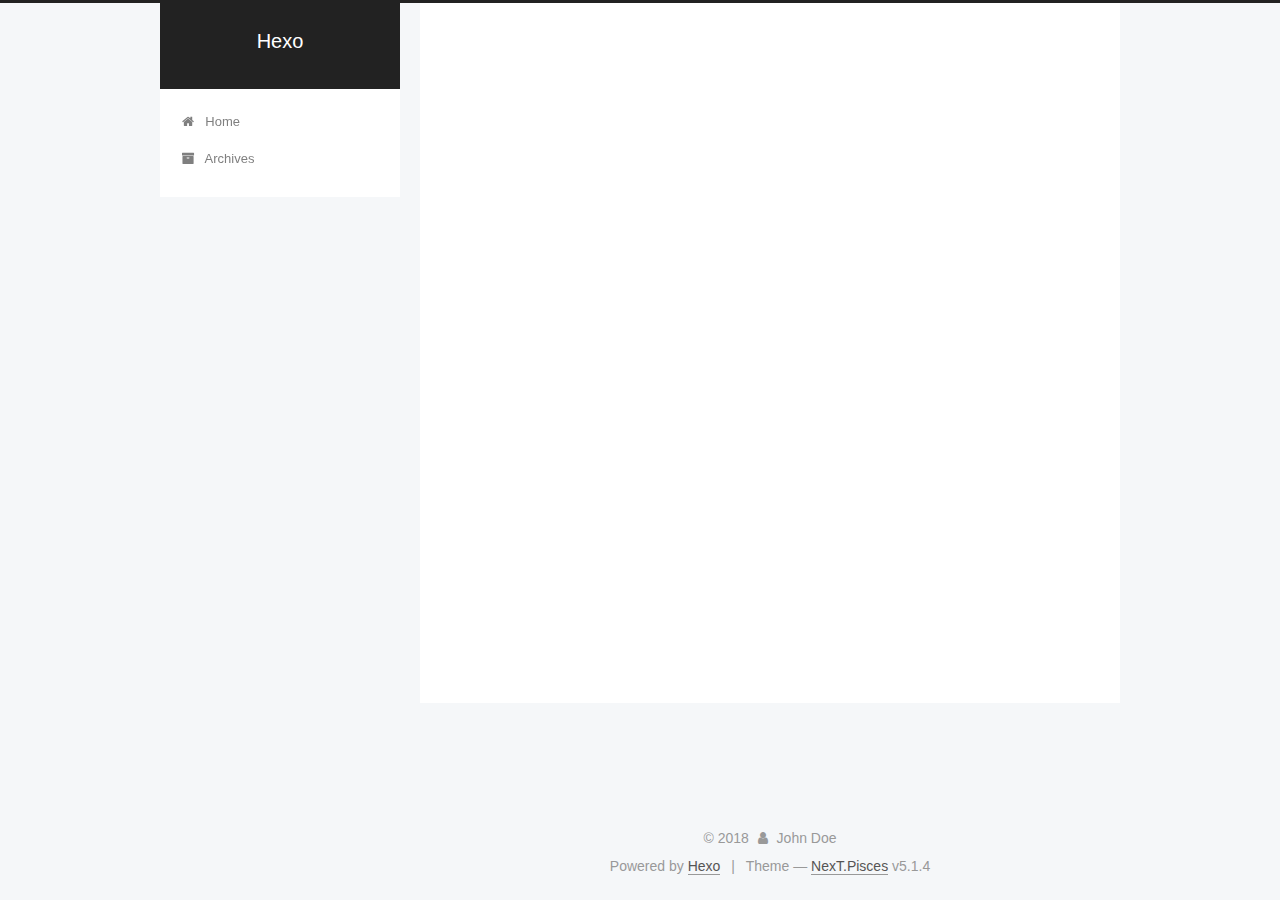
==== commit cd640b8a: "Site updated: 2018-05-28 14:06:54" ====
--- a/archives/index.html
+++ b/archives/index.html
@@ -5,7 +5,7 @@
   
 
 
-<html class="theme-next muse use-motion" lang="">
+<html class="theme-next pisces use-motion" lang="">
 <head>
   <meta charset="UTF-8"/>
 <meta http-equiv="X-UA-Compatible" content="IE=edge" />
@@ -93,7 +93,7 @@
   var NexT = window.NexT || {};
   var CONFIG = {
     root: '/',
-    scheme: 'Muse',
+    scheme: 'Pisces',
     version: '5.1.4',
     sidebar: {"position":"left","display":"post","offset":12,"b2t":false,"scrollpercent":false,"onmobile":false},
     fancybox: true,
@@ -463,7 +463,7 @@
 
 
 
-  <div class="theme-info">Theme &mdash; <a class="theme-link" target="_blank" href="https://github.com/iissnan/hexo-theme-next">NexT.Muse</a> v5.1.4</div>
+  <div class="theme-info">Theme &mdash; <a class="theme-link" target="_blank" href="https://github.com/iissnan/hexo-theme-next">NexT.Pisces</a> v5.1.4</div>
 
 
 
@@ -563,6 +563,13 @@
   
   
 
+
+  <script type="text/javascript" src="/js/src/affix.js?v=5.1.4"></script>
+
+  <script type="text/javascript" src="/js/src/schemes/pisces.js?v=5.1.4"></script>
+
+
+
   
 
   
--- a/css/main.css
+++ b/css/main.css
@@ -189,7 +189,7 @@
   font-size: 14px;
   line-height: 2;
   color: #555;
-  background: #fff;
+  background: #f5f7f9;
 }
 @media (max-width: 767px) {
   body {
@@ -653,8 +653,8 @@
 @media (min-width: 992px) {
   .full-image.full-image.full-image.full-image {
     max-width: none;
-    width: 110%;
-    margin: 25px -5%;
+    width: 118%;
+    margin: 0 -9%;
   }
 }
 .blockquote-center,
@@ -940,11 +940,11 @@
   display: inline-block;
   padding: 0 20px;
   font-size: 14px;
-  color: #fff;
-  background: #222;
-  border: 2px solid #222;
+  color: #555;
+  background: #fff;
+  border: 2px solid #555;
   text-decoration: none;
-  border-radius: 0;
+  border-radius: 2px;
   transition-property: background-color;
   transition-duration: 0.2s;
   transition-timing-function: ease-in-out;
@@ -953,8 +953,8 @@
 }
 .btn:hover {
   border-color: #222;
-  color: #222;
-  background: #fff;
+  color: #fff;
+  background: #222;
 }
 .btn +.btn {
   margin: 0 0 8px 8px;
@@ -1066,7 +1066,7 @@
   width: 24px;
   background: #222;
   font-size: 12px;
-  opacity: 1;
+  opacity: 0.6;
   color: #fff;
   cursor: pointer;
   text-align: center;
@@ -1087,7 +1087,7 @@
   }
 }
 .back-to-top.back-to-top-on {
-  bottom: 19px;
+  bottom: 30px;
 }
 .header {
   background: transparent;
@@ -1136,7 +1136,7 @@
 .site-subtitle {
   margin-top: 10px;
   font-size: 13px;
-  color: #999;
+  color: #ddd;
 }
 .use-motion .brand {
   opacity: 0;
@@ -1209,7 +1209,8 @@
   transition-timing-function: ease-in-out;
   transition-delay: 0s;
 }
-.menu .menu-item a:hover {
+.menu .menu-item a:hover,
+.menu-item-active a {
   border-bottom-color: #222;
 }
 .menu .menu-item .fa {
@@ -1738,20 +1739,20 @@
   display: block;
   margin: 0 auto;
   padding: 2px;
-  max-width: 96px;
+  max-width: 120px;
   height: auto;
-  border: 2px solid #333;
+  border: 1px solid #eee;
 }
 .site-author-name {
-  margin: 5px 0 0;
+  margin: 0;
   text-align: center;
-  color: #f5f5f5;
-  font-weight: normal;
+  color: #222;
+  font-weight: 600;
 }
 .site-description {
-  margin-top: 5px;
+  margin-top: 0;
   text-align: center;
-  font-size: 14px;
+  font-size: 13px;
   color: #999;
 }
 .site-state {
@@ -1763,7 +1764,7 @@
 .site-state-item {
   display: inline-block;
   padding: 0 15px;
-  border-left: 1px solid #333;
+  border-left: 1px solid #eee;
 }
 .site-state-item:first-child {
   border-left: none;
@@ -1776,11 +1777,11 @@
   text-align: center;
   color: inherit;
   font-weight: 600;
-  font-size: 18px;
+  font-size: 16px;
 }
 .site-state-item-name {
   font-size: 13px;
-  color: inherit;
+  color: #999;
 }
 .feed-link {
   margin-top: 20px;
@@ -1822,7 +1823,7 @@
   width: 4px;
   height: 4px;
   border-radius: 50%;
-  background: #ff7508;
+  background: #f9ffa8;
 }
 .links-of-blogroll {
   font-size: 13px;
@@ -1860,7 +1861,7 @@
   color: #555;
 }
 .sidebar-nav li:hover {
-  color: #f5f5f5;
+  color: #fc6423;
 }
 .page-post-detail .sidebar-nav-toc {
   padding: 0 5px;
@@ -1869,11 +1870,11 @@
   margin-left: 10px;
 }
 .sidebar-nav .sidebar-nav-active {
-  color: #87daff;
-  border-bottom-color: #87daff;
+  color: #fc6423;
+  border-bottom-color: #fc6423;
 }
 .sidebar-nav .sidebar-nav-active:hover {
-  color: #87daff;
+  color: #fc6423;
 }
 .sidebar-panel {
   display: none;
@@ -1906,12 +1907,12 @@
   transition-timing-function: ease-in-out;
   transition-delay: 0s;
   transition-property: all;
-  color: #999;
-  border-bottom-color: #555;
+  color: #666;
+  border-bottom-color: #ccc;
 }
 .post-toc ol a:hover {
-  color: #ccc;
-  border-bottom-color: #ccc;
+  color: #000;
+  border-bottom-color: #000;
 }
 .post-toc .nav-item {
   overflow: hidden;
@@ -1933,14 +1934,14 @@
   display: block;
 }
 .post-toc .nav .active > a {
-  color: #87daff;
-  border-bottom-color: #87daff;
+  color: #fc6423;
+  border-bottom-color: #fc6423;
 }
 .post-toc .nav .active-current > a {
-  color: #87daff;
+  color: #fc6423;
 }
 .post-toc .nav .active-current > a:hover {
-  color: #87daff;
+  color: #fc6423;
 }
 .footer {
   font-size: 14px;
@@ -2345,6 +2346,16 @@
   transform: translate(-50%, -50%);
   color: #ccc;
 }
+@media (min-width: 768px) and (max-width: 991px) {
+  .busuanzi-count {
+    width: auto;
+  }
+}
+@media (max-width: 767px) {
+  .busuanzi-count {
+    width: auto;
+  }
+}
 .site-uv,
 .site-pv,
 .page-pv {
@@ -2580,83 +2591,403 @@
   }
 }
 .page-post-detail .sidebar-toggle-line {
-  background: #87daff;
+  background: #fc6423;
 }
 .page-post-detail .comments {
   overflow: hidden;
 }
-@media (max-width: 767px) {
-  .header-inner,
-  .container .main-inner,
+.header {
+  position: relative;
+  margin: 0 auto;
+  width: 960px;
+}
+@media (min-width: 768px) and (max-width: 991px) {
+  .header {
+    width: auto;
+  }
+}
+@media (max-width: 767px) {
+  .header {
+    width: auto;
+  }
+}
+.header-inner {
+  position: absolute;
+  top: 0;
+  overflow: hidden;
+  padding: 0;
+  width: 240px;
+  background: #fff;
+  box-shadow: initial;
+  border-radius: initial;
+}
+@media (min-width: 1600px) {
+  .container .header-inner {
+    width: 240px;
+  }
+}
+@media (min-width: 768px) and (max-width: 991px) {
+  .header-inner {
+    position: relative;
+    width: auto;
+    border-radius: initial;
+  }
+}
+@media (max-width: 767px) {
+  .header-inner {
+    position: relative;
+    width: auto;
+    border-radius: initial;
+  }
+}
+.main:before,
+.main:after {
+  content: " ";
+  display: table;
+}
+.main:after {
+  clear: both;
+}
+@media (min-width: 768px) and (max-width: 991px) {
+  .main {
+    padding-bottom: 100px;
+  }
+}
+@media (max-width: 767px) {
+  .main {
+    padding-bottom: 100px;
+  }
+}
+.container .main-inner {
+  width: 960px;
+}
+@media (min-width: 768px) and (max-width: 991px) {
+  .container .main-inner {
+    width: auto;
+  }
+}
+@media (max-width: 767px) {
+  .container .main-inner {
+    width: auto;
+  }
+}
+.content-wrap {
+  float: right;
+  box-sizing: border-box;
+  padding: 40px;
+  width: 700px;
+  background: #fff;
+  min-height: 700px;
+  box-shadow: initial;
+  border-radius: initial;
+}
+@media (min-width: 768px) and (max-width: 991px) {
+  .content-wrap {
+    width: 100%;
+    padding: 20px;
+    border-radius: initial;
+  }
+}
+@media (max-width: 767px) {
+  .content-wrap {
+    width: 100%;
+    padding: 20px;
+    min-height: auto;
+    border-radius: initial;
+  }
+}
+.sidebar {
+  position: static;
+  float: left;
+  margin-top: 300px;
+  width: 240px;
+  background: #f5f7f9;
+  box-shadow: none;
+}
+@media (min-width: 768px) and (max-width: 991px) {
+  .sidebar {
+    display: none;
+  }
+}
+@media (max-width: 767px) {
+  .sidebar {
+    display: none;
+  }
+}
+.sidebar-toggle {
+  display: none;
+}
+.footer-inner {
+  width: 960px;
+  padding-left: 260px;
+}
+@media (min-width: 768px) and (max-width: 991px) {
   .footer-inner {
     width: auto;
-  }
-}
-embed {
-  display: block;
-  margin: 0px auto 25px auto;
-}
-.custom-logo .site-meta-headline {
-  text-align: center;
-}
-.custom-logo .brand {
+    padding-left: 0 !important;
+    padding-right: 0 !important;
+  }
+}
+@media (max-width: 767px) {
+  .footer-inner {
+    width: auto;
+    padding-left: 0 !important;
+    padding-right: 0 !important;
+  }
+}
+.sidebar-position-right .header-inner {
+  right: 0;
+}
+.sidebar-position-right .content-wrap {
+  float: left;
+}
+.sidebar-position-right .sidebar {
+  float: right;
+}
+.sidebar-position-right .footer-inner {
+  padding-left: 0;
+  padding-right: 260px;
+}
+.site-brand-wrapper {
+  position: relative;
+}
+.site-meta {
+  padding: 20px 0;
+  color: #fff;
+  background: #222;
+}
+@media (min-width: 768px) and (max-width: 991px) {
+  .site-meta {
+    box-shadow: 0 0 16px rgba(0,0,0,0.5);
+  }
+}
+@media (max-width: 767px) {
+  .site-meta {
+    box-shadow: 0 0 16px rgba(0,0,0,0.5);
+  }
+}
+.brand {
+  padding: 0;
   background: none;
 }
-.custom-logo .site-title {
-  margin: 10px auto 0;
-  font-size: 24px;
-  color: #222;
-}
-.custom-logo .site-title a {
-  border: none;
-}
-.custom-logo-image {
-  margin: 0 auto;
-  padding: 5px;
-  max-width: 150px;
-  background: #fff;
-}
-@media (max-width: 767px) {
-  .site-nav {
-    position: absolute;
-    left: 0;
-    top: 52px;
-    margin: 0;
-    width: 100%;
-    padding: 0;
-    background: #fff;
-    border-bottom: 1px solid #ddd;
-    z-index: 1030;
-  }
-}
-@media (max-width: 767px) {
-  .menu {
-    text-align: left;
-  }
-}
-@media (max-width: 767px) {
-  .menu .menu-item {
-    display: block;
-    margin: 0 10px;
-    vertical-align: top;
-  }
-}
-@media (max-width: 767px) {
-  .menu .menu-item br {
-    display: none;
-  }
-}
-@media (max-width: 767px) {
-  .menu .menu-item a {
-    padding: 5px 10px;
-  }
-}
-.menu .menu-item .fa {
-  margin-right: 0;
+.brand:hover {
+  color: #fff;
+}
+.site-subtitle {
+  margin: 10px 10px 0;
+  font-weight: initial;
 }
 .site-search form {
   display: none;
 }
+.site-nav {
+  border-top: none;
+}
+@media (min-width: 768px) and (max-width: 991px) {
+  .site-nav {
+    display: none !important;
+  }
+}
+@media (min-width: 768px) and (max-width: 991px) {
+  .site-nav-on {
+    display: block !important;
+  }
+}
+.menu .menu-item {
+  display: block;
+  margin: 0;
+}
+.menu .menu-item a {
+  position: relative;
+  box-sizing: border-box;
+  padding: 5px 20px;
+  text-align: left;
+  line-height: inherit;
+  transition-property: background-color;
+  transition-duration: 0.2s;
+  transition-timing-function: ease-in-out;
+  transition-delay: 0s;
+}
+.menu .menu-item a:hover,
+.menu-item-active a {
+  background: #f9f9f9;
+  border-bottom-color: #fff;
+}
+.menu .menu-item br {
+  display: none;
+}
+.menu-item-active a:after {
+  content: " ";
+  position: absolute;
+  top: 50%;
+  margin-top: -3px;
+  right: 15px;
+  width: 6px;
+  height: 6px;
+  border-radius: 50%;
+  background-color: #bbb;
+}
+.btn-bar {
+  background-color: #fff;
+}
+.site-nav-toggle {
+  left: 20px;
+  top: 50%;
+  -webkit-transform: translateY(-50%);
+  -webkit-transform: translateY(-50%);
+  -moz-transform: translateY(-50%);
+  -ms-transform: translateY(-50%);
+  -o-transform: translateY(-50%);
+  transform: translateY(-50%);
+}
+@media (min-width: 768px) and (max-width: 991px) {
+  .site-nav-toggle {
+    display: block;
+  }
+}
+.use-motion .sidebar .motion-element {
+  opacity: 1;
+}
+.sidebar {
+  margin-left: -100%;
+  right: auto;
+  bottom: auto;
+  -webkit-transform: none;
+}
+.sidebar-inner {
+  box-sizing: border-box;
+  width: 240px;
+  color: #555;
+  background: #fff;
+  box-shadow: initial;
+  border-radius: initial;
+  opacity: 0;
+}
+.sidebar-inner.affix {
+  position: fixed;
+  top: 12px;
+}
+.sidebar-inner.affix-bottom {
+  position: absolute;
+}
+.site-overview {
+  text-align: left;
+}
+.site-author:before,
+.site-author:after {
+  content: " ";
+  display: table;
+}
+.site-author:after {
+  clear: both;
+}
+.sidebar a {
+  color: #555;
+}
+.sidebar a:hover {
+  color: #222;
+}
+.site-state-item {
+  padding: 0 10px;
+}
+.links-of-author-item a:before {
+  display: none;
+}
+.links-of-author-item a {
+  border-bottom: none;
+  text-decoration: underline;
+}
+.feed-link {
+  border-top: 1px dotted #ccc;
+  border-bottom: 1px dotted #ccc;
+  text-align: center;
+}
+.feed-link a {
+  display: block;
+  color: #fc6423;
+  border: none;
+}
+.feed-link a:hover {
+  background: none;
+  color: #e34603;
+}
+.feed-link a:hover i {
+  color: #e34603;
+}
+.links-of-author {
+  display: flex;
+  flex-wrap: wrap;
+  justify-content: center;
+}
+.links-of-author-item {
+  margin: 5px 0 0;
+  width: 50%;
+}
+.links-of-author-item a {
+  max-width: 216px;
+  box-sizing: border-box;
+  display: inline-block;
+  margin-right: 0;
+  margin-bottom: 0;
+  padding: 0 5px;
+  overflow: hidden;
+  white-space: nowrap;
+  text-overflow: ellipsis;
+}
+.links-of-author-item a {
+  display: block;
+  text-decoration: none;
+}
+.links-of-author-item a:hover {
+  border-radius: 4px;
+  background: #eee;
+}
+.links-of-author-item .fa {
+  margin-right: 2px;
+  font-size: 16px;
+}
+.links-of-author-item .fa-globe {
+  font-size: 15px;
+}
+.links-of-blogroll {
+  text-align: center;
+  margin-top: 20px;
+  padding: 3px 0 0;
+  border-top: 1px dotted #ccc;
+}
+.links-of-blogroll-title {
+  margin-top: 0;
+}
+.links-of-blogroll-item {
+  padding: 0;
+}
+.links-of-blogroll-inline:before,
+.links-of-blogroll-inline:after {
+  content: " ";
+  display: table;
+}
+.links-of-blogroll-inline:after {
+  clear: both;
+}
 .links-of-blogroll-inline .links-of-blogroll-item {
-  display: inline-block;
-}
+  margin: 5px 0 0;
+  width: 50%;
+  display: inline-block;
+  width: unset;
+}
+.links-of-blogroll-inline .links-of-blogroll-item a {
+  max-width: 216px;
+  box-sizing: border-box;
+  display: inline-block;
+  margin-right: 0;
+  margin-bottom: 0;
+  padding: 0 5px;
+  overflow: hidden;
+  white-space: nowrap;
+  text-overflow: ellipsis;
+}
+@media (max-width: 767px) {
+  .post-body {
+    text-align: justify;
+  }
+}
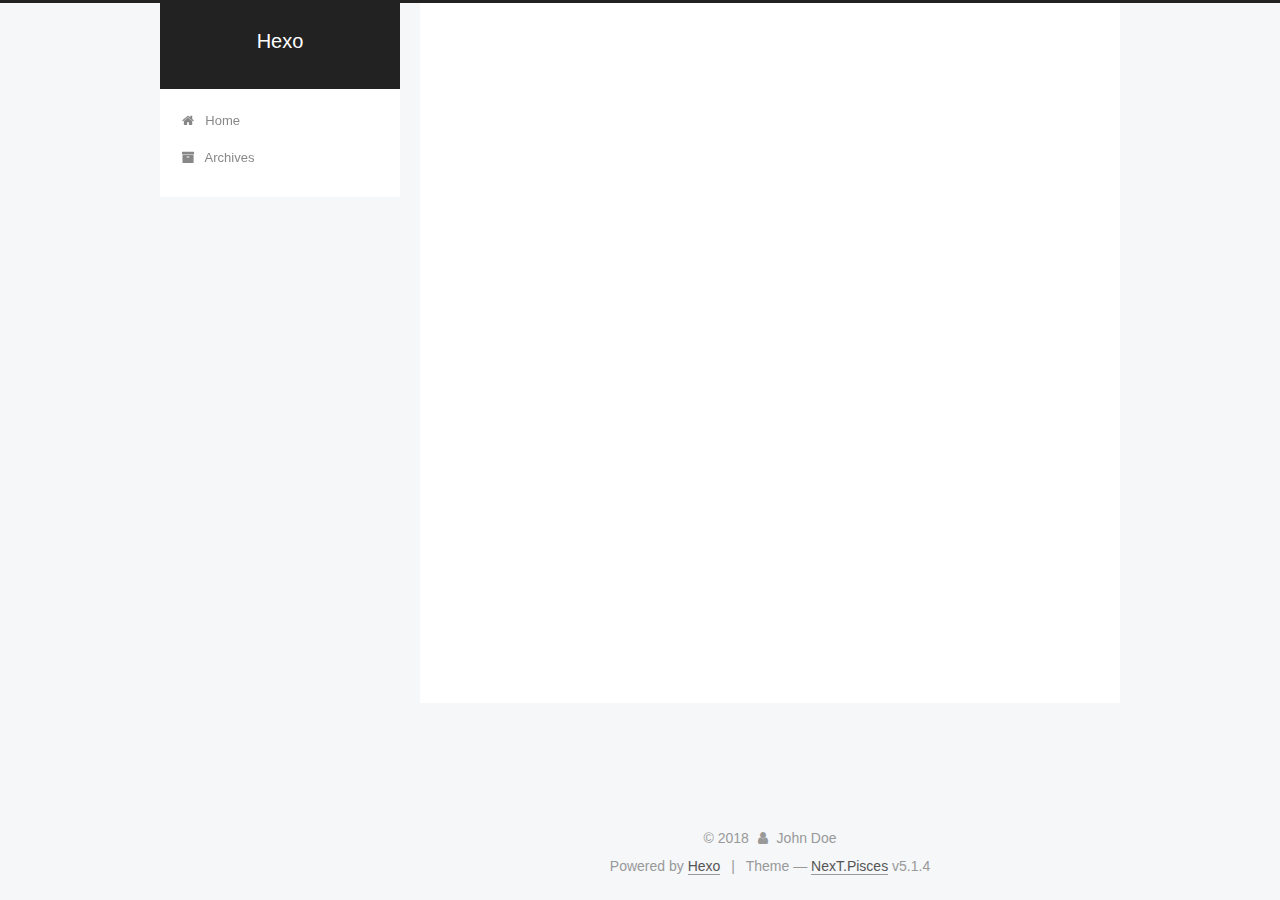
==== commit 83bd7b9f: "Site updated: 2018-05-28 14:10:38" ====
--- a/archives/index.html
+++ b/archives/index.html
@@ -5,7 +5,7 @@
   
 
 
-<html class="theme-next pisces use-motion" lang="">
+<html class="theme-next pisces use-motion" lang="en">
 <head>
   <meta charset="UTF-8"/>
 <meta http-equiv="X-UA-Compatible" content="IE=edge" />
@@ -83,7 +83,7 @@
 <meta property="og:title" content="Hexo">
 <meta property="og:url" content="http://yoursite.com/archives/index.html">
 <meta property="og:site_name" content="Hexo">
-<meta property="og:locale" content="default">
+<meta property="og:locale" content="en">
 <meta name="twitter:card" content="summary">
 <meta name="twitter:title" content="Hexo">
 
@@ -133,7 +133,7 @@
 
 </head>
 
-<body itemscope itemtype="http://schema.org/WebPage" lang="default">
+<body itemscope itemtype="http://schema.org/WebPage" lang="en">
 
   
   
--- a/css/main.css
+++ b/css/main.css
@@ -1823,7 +1823,7 @@
   width: 4px;
   height: 4px;
   border-radius: 50%;
-  background: #f9ffa8;
+  background: #417cc1;
 }
 .links-of-blogroll {
   font-size: 13px;
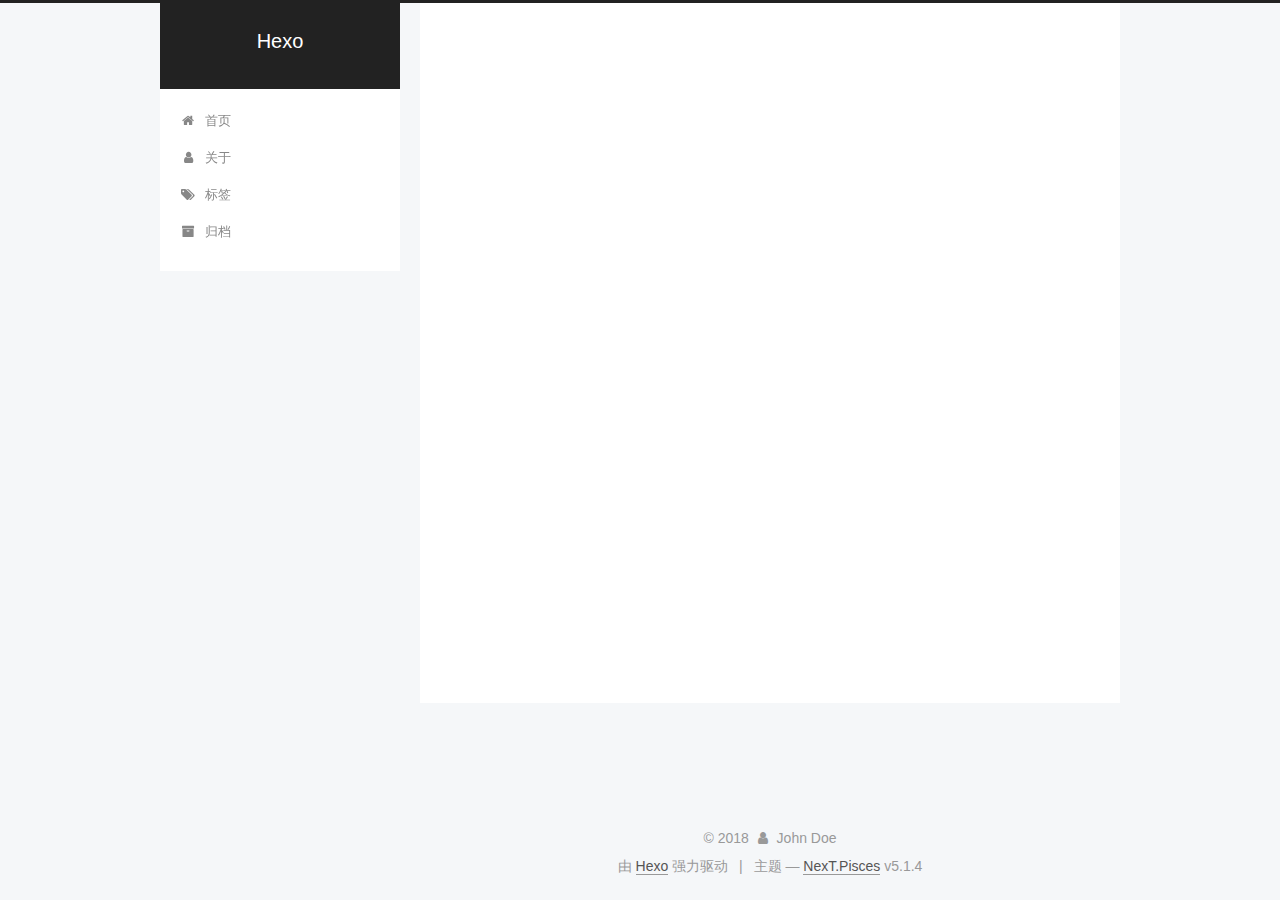
==== commit 3321649e: "Site updated: 2018-05-28 14:22:38" ====
--- a/archives/index.html
+++ b/archives/index.html
@@ -5,7 +5,7 @@
   
 
 
-<html class="theme-next pisces use-motion" lang="en">
+<html class="theme-next pisces use-motion" lang="zh-Hans">
 <head>
   <meta charset="UTF-8"/>
 <meta http-equiv="X-UA-Compatible" content="IE=edge" />
@@ -83,7 +83,7 @@
 <meta property="og:title" content="Hexo">
 <meta property="og:url" content="http://yoursite.com/archives/index.html">
 <meta property="og:site_name" content="Hexo">
-<meta property="og:locale" content="en">
+<meta property="og:locale" content="zh-Hans">
 <meta name="twitter:card" content="summary">
 <meta name="twitter:title" content="Hexo">
 
@@ -101,7 +101,7 @@
     motion: {"enable":true,"async":false,"transition":{"post_block":"fadeIn","post_header":"slideDownIn","post_body":"slideDownIn","coll_header":"slideLeftIn","sidebar":"slideUpIn"}},
     duoshuo: {
       userId: '0',
-      author: 'Author'
+      author: '博主'
     },
     algolia: {
       applicationID: '',
@@ -121,7 +121,7 @@
 
 
 
-  <title>Archive | Hexo</title>
+  <title>归档 | Hexo</title>
   
 
 
@@ -133,7 +133,7 @@
 
 </head>
 
-<body itemscope itemtype="http://schema.org/WebPage" lang="en">
+<body itemscope itemtype="http://schema.org/WebPage" lang="zh-Hans">
 
   
   
@@ -181,17 +181,37 @@
             
               <i class="menu-item-icon fa fa-fw fa-home"></i> <br />
             
-            Home
+            首页
           </a>
         </li>
       
         
+        <li class="menu-item menu-item-about">
+          <a href="/about/" rel="section">
+            
+              <i class="menu-item-icon fa fa-fw fa-user"></i> <br />
+            
+            关于
+          </a>
+        </li>
+      
+        
+        <li class="menu-item menu-item-tags">
+          <a href="/tags/" rel="section">
+            
+              <i class="menu-item-icon fa fa-fw fa-tags"></i> <br />
+            
+            标签
+          </a>
+        </li>
+      
+        
         <li class="menu-item menu-item-archives">
           <a href="/archives/" rel="section">
             
               <i class="menu-item-icon fa fa-fw fa-archive"></i> <br />
             
-            Archives
+            归档
           </a>
         </li>
       
@@ -227,7 +247,7 @@
         
           
         
-        Um..! 3 posts in total. Keep on posting.
+        嗯..! 目前共计 3 篇日志。 继续努力。
       </span>
 
       
@@ -332,7 +352,7 @@
         
             <a class="post-title-link" href="/2017/04/10/查看电脑ssh_key命令行/" itemprop="url">
               
-                <span itemprop="name">Untitled</span>
+                <span itemprop="name">未命名</span>
               
             </a>
         
@@ -405,7 +425,7 @@
                 <a href="/archives/">
               
                   <span class="site-state-item-count">3</span>
-                  <span class="site-state-item-name">posts</span>
+                  <span class="site-state-item-name">日志</span>
                 </a>
               </div>
             
@@ -455,7 +475,7 @@
 </div>
 
 
-  <div class="powered-by">Powered by <a class="theme-link" target="_blank" href="https://hexo.io">Hexo</a></div>
+  <div class="powered-by">由 <a class="theme-link" target="_blank" href="https://hexo.io">Hexo</a> 强力驱动</div>
 
 
 
@@ -463,7 +483,7 @@
 
 
 
-  <div class="theme-info">Theme &mdash; <a class="theme-link" target="_blank" href="https://github.com/iissnan/hexo-theme-next">NexT.Pisces</a> v5.1.4</div>
+  <div class="theme-info">主题 &mdash; <a class="theme-link" target="_blank" href="https://github.com/iissnan/hexo-theme-next">NexT.Pisces</a> v5.1.4</div>
 
 
 
--- a/css/main.css
+++ b/css/main.css
@@ -1823,7 +1823,7 @@
   width: 4px;
   height: 4px;
   border-radius: 50%;
-  background: #417cc1;
+  background: #0ecde7;
 }
 .links-of-blogroll {
   font-size: 13px;
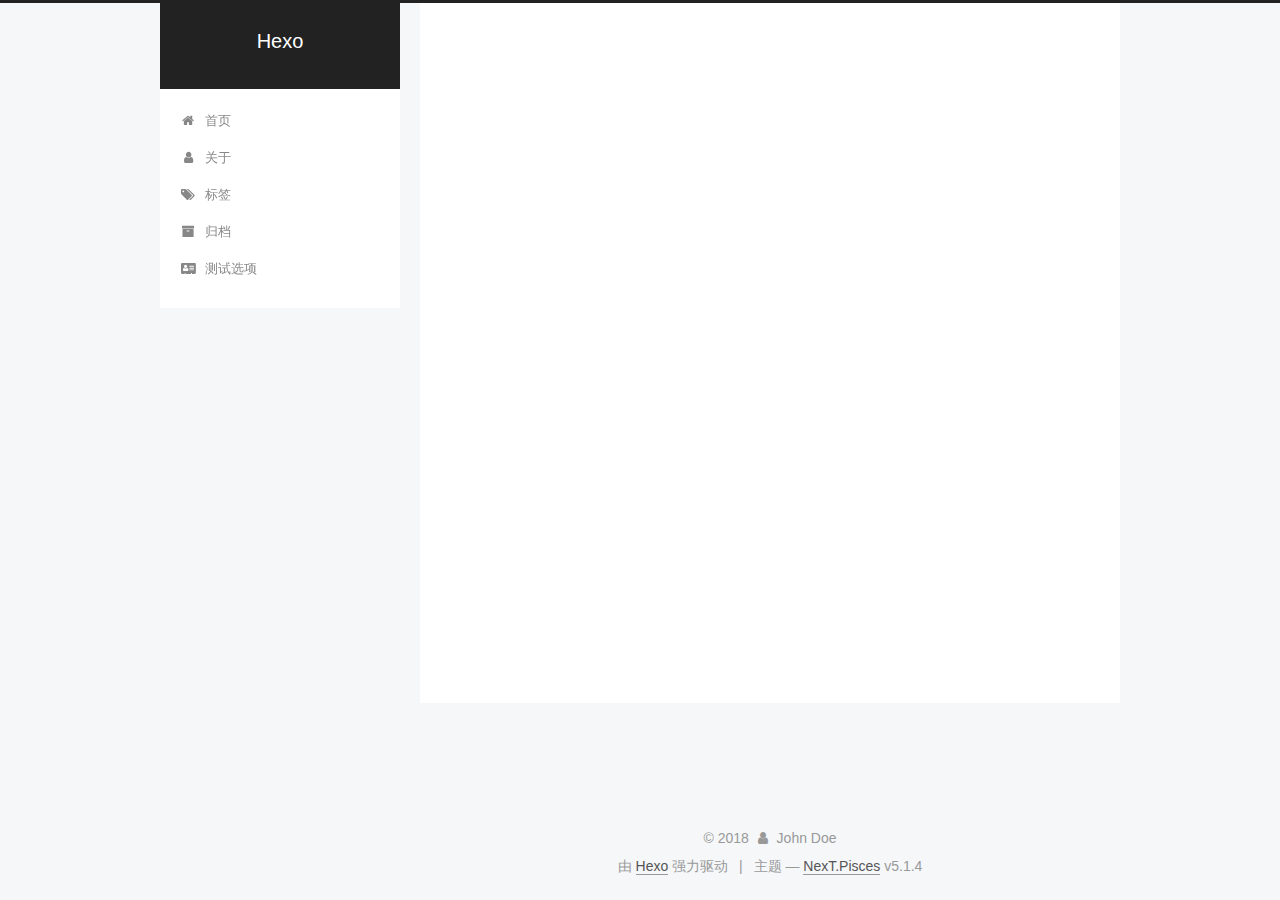
==== commit f7d23598: "Site updated: 2018-05-28 14:31:13" ====
--- a/archives/index.html
+++ b/archives/index.html
@@ -215,6 +215,16 @@
           </a>
         </li>
       
+        
+        <li class="menu-item menu-item-test">
+          <a href="/test/" rel="section">
+            
+              <i class="menu-item-icon fa fa-fw fa-vcard"></i> <br />
+            
+            测试选项
+          </a>
+        </li>
+      
 
       
     </ul>
--- a/css/main.css
+++ b/css/main.css
@@ -1823,7 +1823,7 @@
   width: 4px;
   height: 4px;
   border-radius: 50%;
-  background: #0ecde7;
+  background: #b0ffff;
 }
 .links-of-blogroll {
   font-size: 13px;
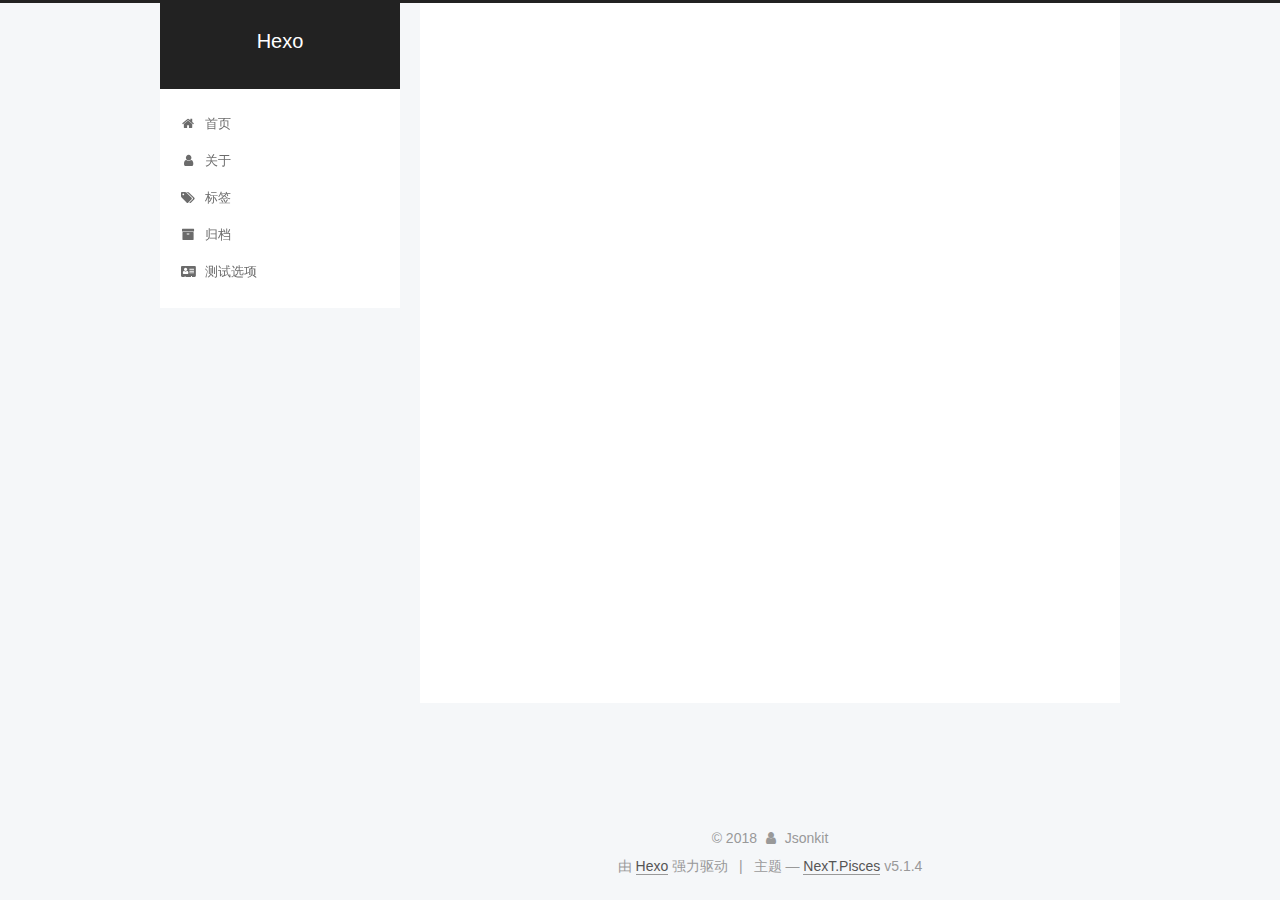
==== commit c9f24c85: "Site updated: 2018-05-28 14:40:51" ====
--- a/archives/index.html
+++ b/archives/index.html
@@ -423,7 +423,11 @@
         <div class="site-overview">
           <div class="site-author motion-element" itemprop="author" itemscope itemtype="http://schema.org/Person">
             
-              <p class="site-author-name" itemprop="name">John Doe</p>
+              <img class="site-author-image" itemprop="image"
+                src="/images/longma.jpg"
+                alt="Jsonkit" />
+            
+              <p class="site-author-name" itemprop="name">Jsonkit</p>
               <p class="site-description motion-element" itemprop="description"></p>
           </div>
 
@@ -479,7 +483,7 @@
   <span class="with-love">
     <i class="fa fa-user"></i>
   </span>
-  <span class="author" itemprop="copyrightHolder">John Doe</span>
+  <span class="author" itemprop="copyrightHolder">Jsonkit</span>
 
   
 </div>
--- a/css/main.css
+++ b/css/main.css
@@ -1823,7 +1823,7 @@
   width: 4px;
   height: 4px;
   border-radius: 50%;
-  background: #b0ffff;
+  background: #bb93ff;
 }
 .links-of-blogroll {
   font-size: 13px;
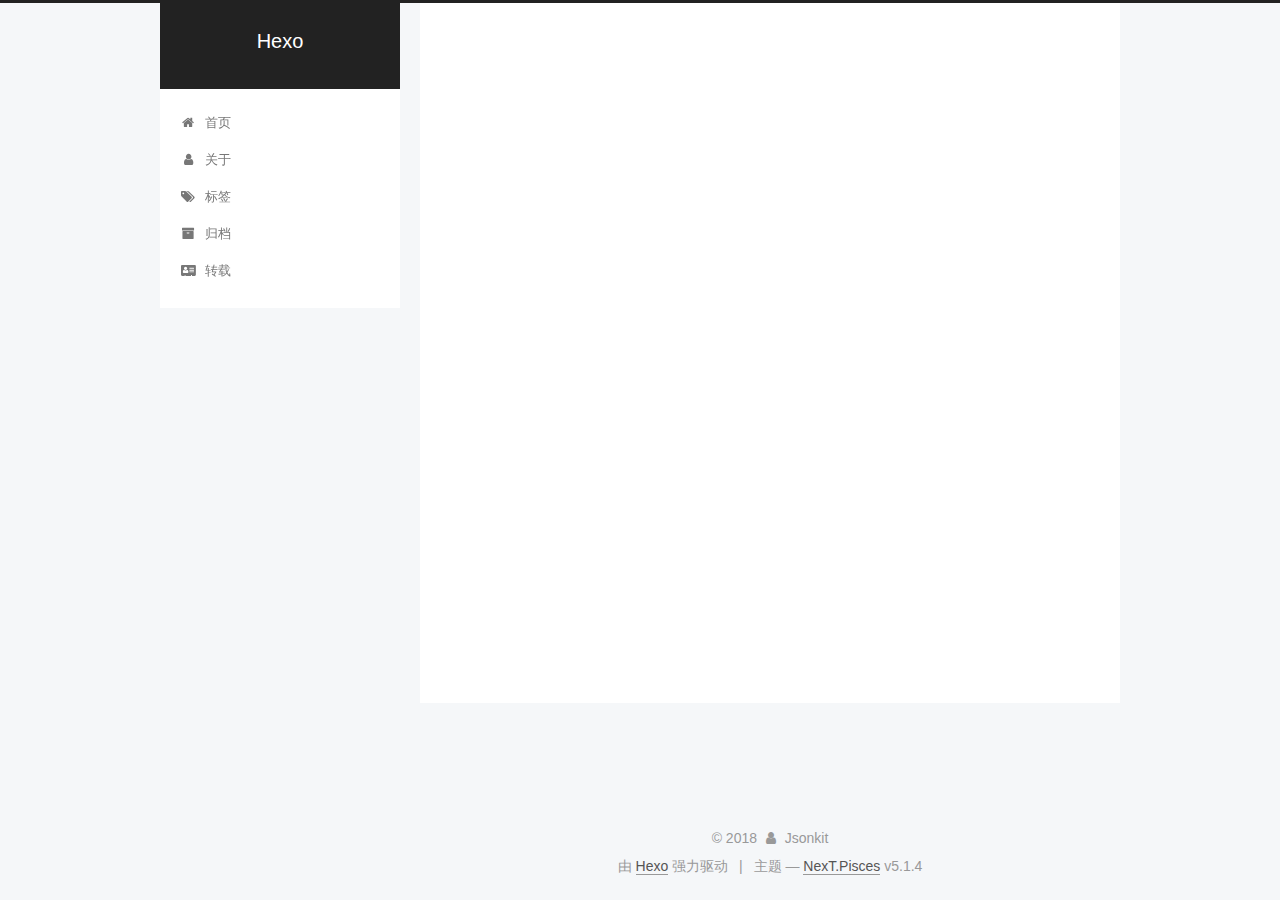
==== commit 35f33261: "Site updated: 2018-05-28 14:46:15" ====
--- a/archives/index.html
+++ b/archives/index.html
@@ -216,12 +216,12 @@
         </li>
       
         
-        <li class="menu-item menu-item-test">
+        <li class="menu-item menu-item-reproduced">
           <a href="/test/" rel="section">
             
               <i class="menu-item-icon fa fa-fw fa-vcard"></i> <br />
             
-            测试选项
+            转载
           </a>
         </li>
       
--- a/css/main.css
+++ b/css/main.css
@@ -1823,7 +1823,7 @@
   width: 4px;
   height: 4px;
   border-radius: 50%;
-  background: #bb93ff;
+  background: #bfff86;
 }
 .links-of-blogroll {
   font-size: 13px;
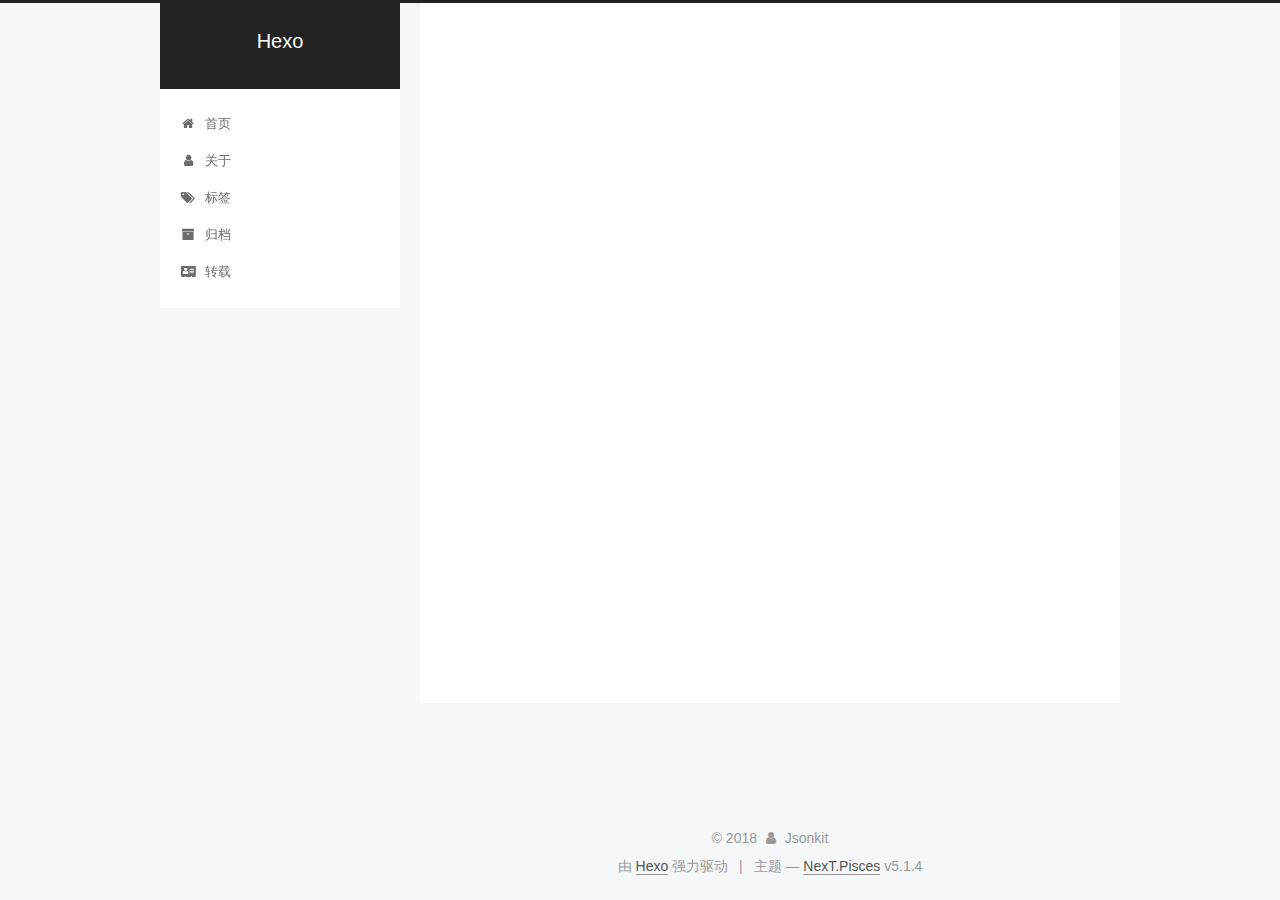
==== commit 370df6a6: "Site updated: 2018-05-28 15:22:17" ====
--- a/archives/index.html
+++ b/archives/index.html
@@ -128,6 +128,16 @@
 
 
 
+  <script type="text/javascript">
+    var _hmt = _hmt || [];
+    (function() {
+      var hm = document.createElement("script");
+      hm.src = "https://hm.baidu.com/hm.js?156b79a0303502edd9e484334e4a93d7";
+      var s = document.getElementsByTagName("script")[0];
+      s.parentNode.insertBefore(hm, s);
+    })();
+  </script>
+
 
 
 
--- a/css/main.css
+++ b/css/main.css
@@ -1823,7 +1823,7 @@
   width: 4px;
   height: 4px;
   border-radius: 50%;
-  background: #bfff86;
+  background: #3c2871;
 }
 .links-of-blogroll {
   font-size: 13px;
